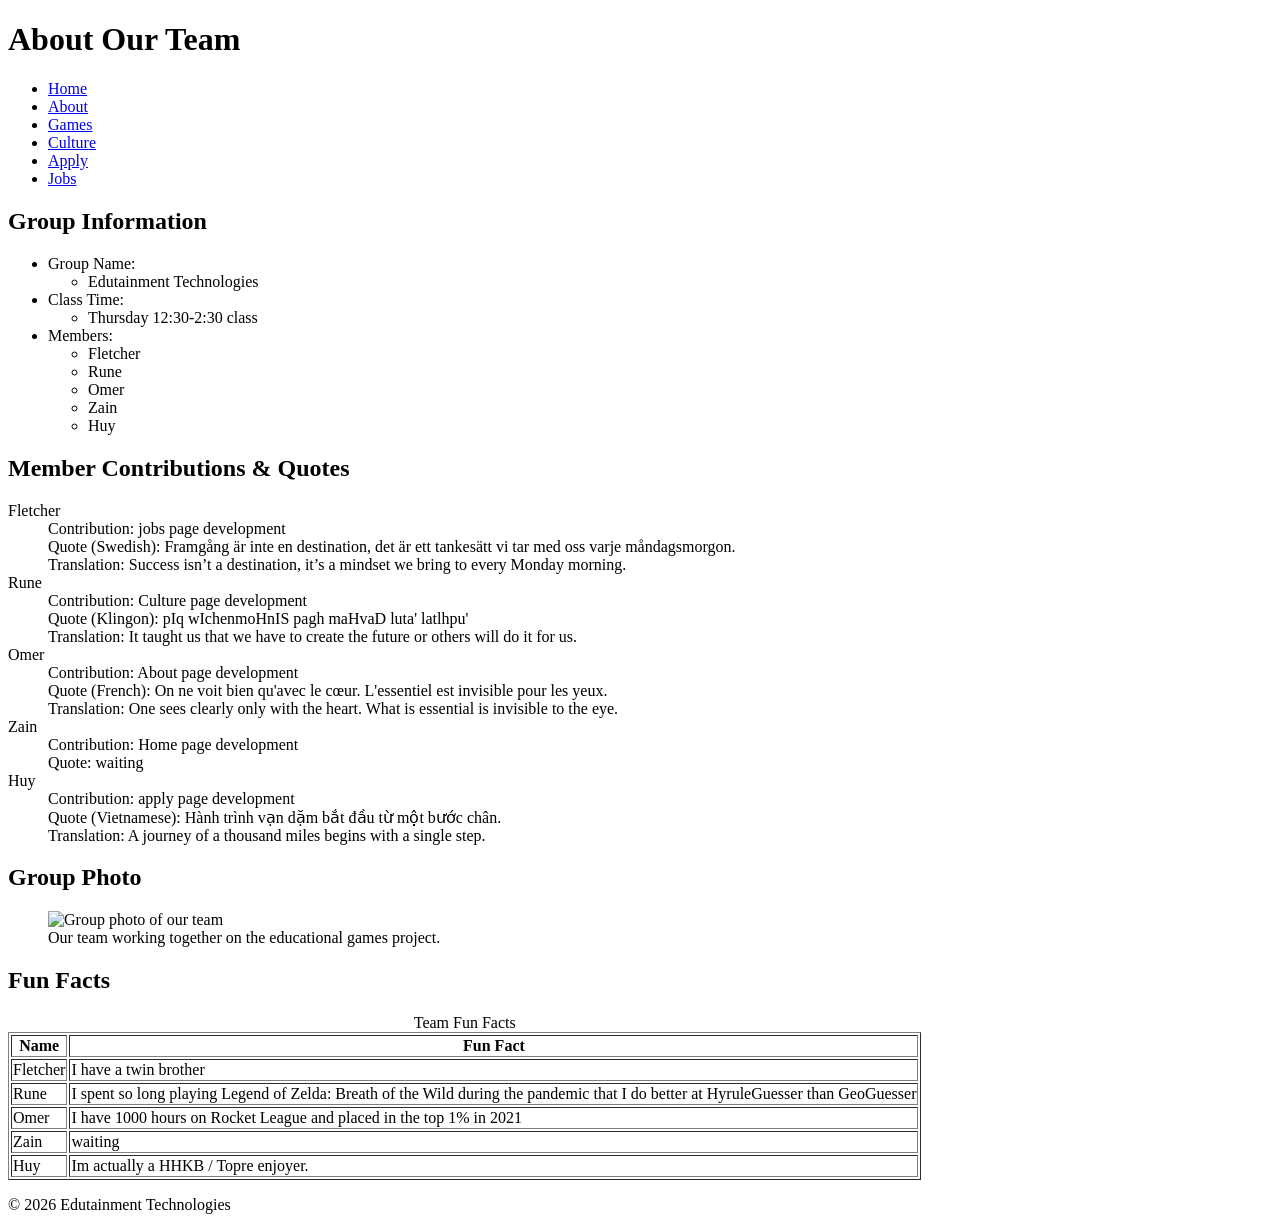
==== about.html @ 28faf3f3 "on quote and fun fact from team member zain Have not yet started CSS" ====
<!DOCTYPE html>
<html lang="en">

<head>
    <meta charset="UTF-8">
    <meta name="description" content="About our educational games company">
    <meta name="viewport" content="width=device-width, initial-scale=1.0">
    <title>About Us</title>
</head>

<body>

<header>
    <h1>About Our Team</h1>
</header>

<nav>
    <ul>
        <li><a href="index.html">Home</a></li>
        <li><a href="about.html">About</a></li>
        <li><a href="games.html">Games</a></li>
        <li><a href="culture.html">Culture</a></li>
        <li><a href="apply.html">Apply</a></li>
        <li><a href="jobs.html">Jobs</a></li>
    </ul>
</nav>

<main>

    
    <section>
        <h2>Group Information</h2>
        <ul>
           <li>Group Name:
    <ul>
        <li>Edutainment Technologies</li>
    </ul>
</li>
            <li>Class Time: 
                <ul>
                    <li> Thursday 12:30-2:30 class </li>
                </ul>
            </li>
            <li>Members:
                <ul>
                    <li>Fletcher</li>
                    <li>Rune</li>
                    <li>Omer</li>
                    <li>Zain</li>
                    <li>Huy</li>
                </ul>
            </li>
        </ul>
    </section>

    
    <section>
        <h2>Member Contributions & Quotes</h2>

        <dl>

            <dt>Fletcher</dt>
            <dd>
                Contribution: jobs page development  
                <br>
                Quote (Swedish): Framgång är inte en destination, det är ett tankesätt vi tar med oss varje måndagsmorgon.
                <br>
                Translation: Success isn’t a destination, it’s a mindset we bring to every Monday morning.
            </dd>

            <dt>Rune</dt>
            <dd>
                Contribution: Culture page development 
                <br>
                Quote (Klingon): pIq wIchenmoHnIS pagh maHvaD luta' latlhpu'
                <br>
                Translation: It taught us that we have to create the future or others will do it for us.
            </dd>

            <dt>Omer</dt>
            <dd>
                Contribution: About page development
                <br>
                Quote (French): On ne voit bien qu'avec le cœur. L'essentiel est invisible pour les yeux.
                <br>
                Translation: One sees clearly only with the heart. What is essential is invisible to the eye.
            </dd>

            <dt>Zain</dt>
            <dd>
                Contribution: Home page development 
                <br>
                Quote: waiting
            </dd>

            <dt>Huy</dt>
            <dd>
                Contribution: apply page development 
                <br>
                Quote (Vietnamese): Hành trình vạn dặm bắt đầu từ một bước chân.
                <br>
                Translation: A journey of a thousand miles begins with a single step.
            </dd>

        </dl>
    </section>

   
    <section>
        <h2>Group Photo</h2>

        <figure>
            <img src="images/group-photo.jpg" alt="Group photo of our team" width="300">
            <figcaption>Our team working together on the educational games project.</figcaption>
        </figure>

    </section>

   
    <section>
        <h2>Fun Facts</h2>

        <table border="1">
            <caption>Team Fun Facts</caption>

            <thead>
                <tr>
                  <th scope="col">Name</th>
                  <th scope="col">Fun Fact</th>
                </tr>
            </thead>

            <tbody>
                <tr>
                    <td>Fletcher</td>
                    <td>I have a twin brother</td>
                </tr>

                <tr>
                    <td>Rune</td>
                    <td>I spent so long playing Legend of Zelda: Breath of the Wild during the pandemic that I do better at HyruleGuesser than GeoGuesser</td>
                </tr>

                <tr>
                    <td>Omer</td>
                    <td>I have 1000 hours on Rocket League and placed in the top 1% in 2021</td>
                </tr>

                <tr>
                    <td>Zain</td>
                    <td>waiting</td>
                </tr>

                <tr>
                    <td>Huy</td>
                    <td>Im actually a HHKB / Topre enjoyer.</td>
                </tr>
            </tbody>

        </table>

    </section>

</main>

<footer>
    <p>&copy; 2026 Edutainment Technologies</p>
</footer>

</body>

</html>
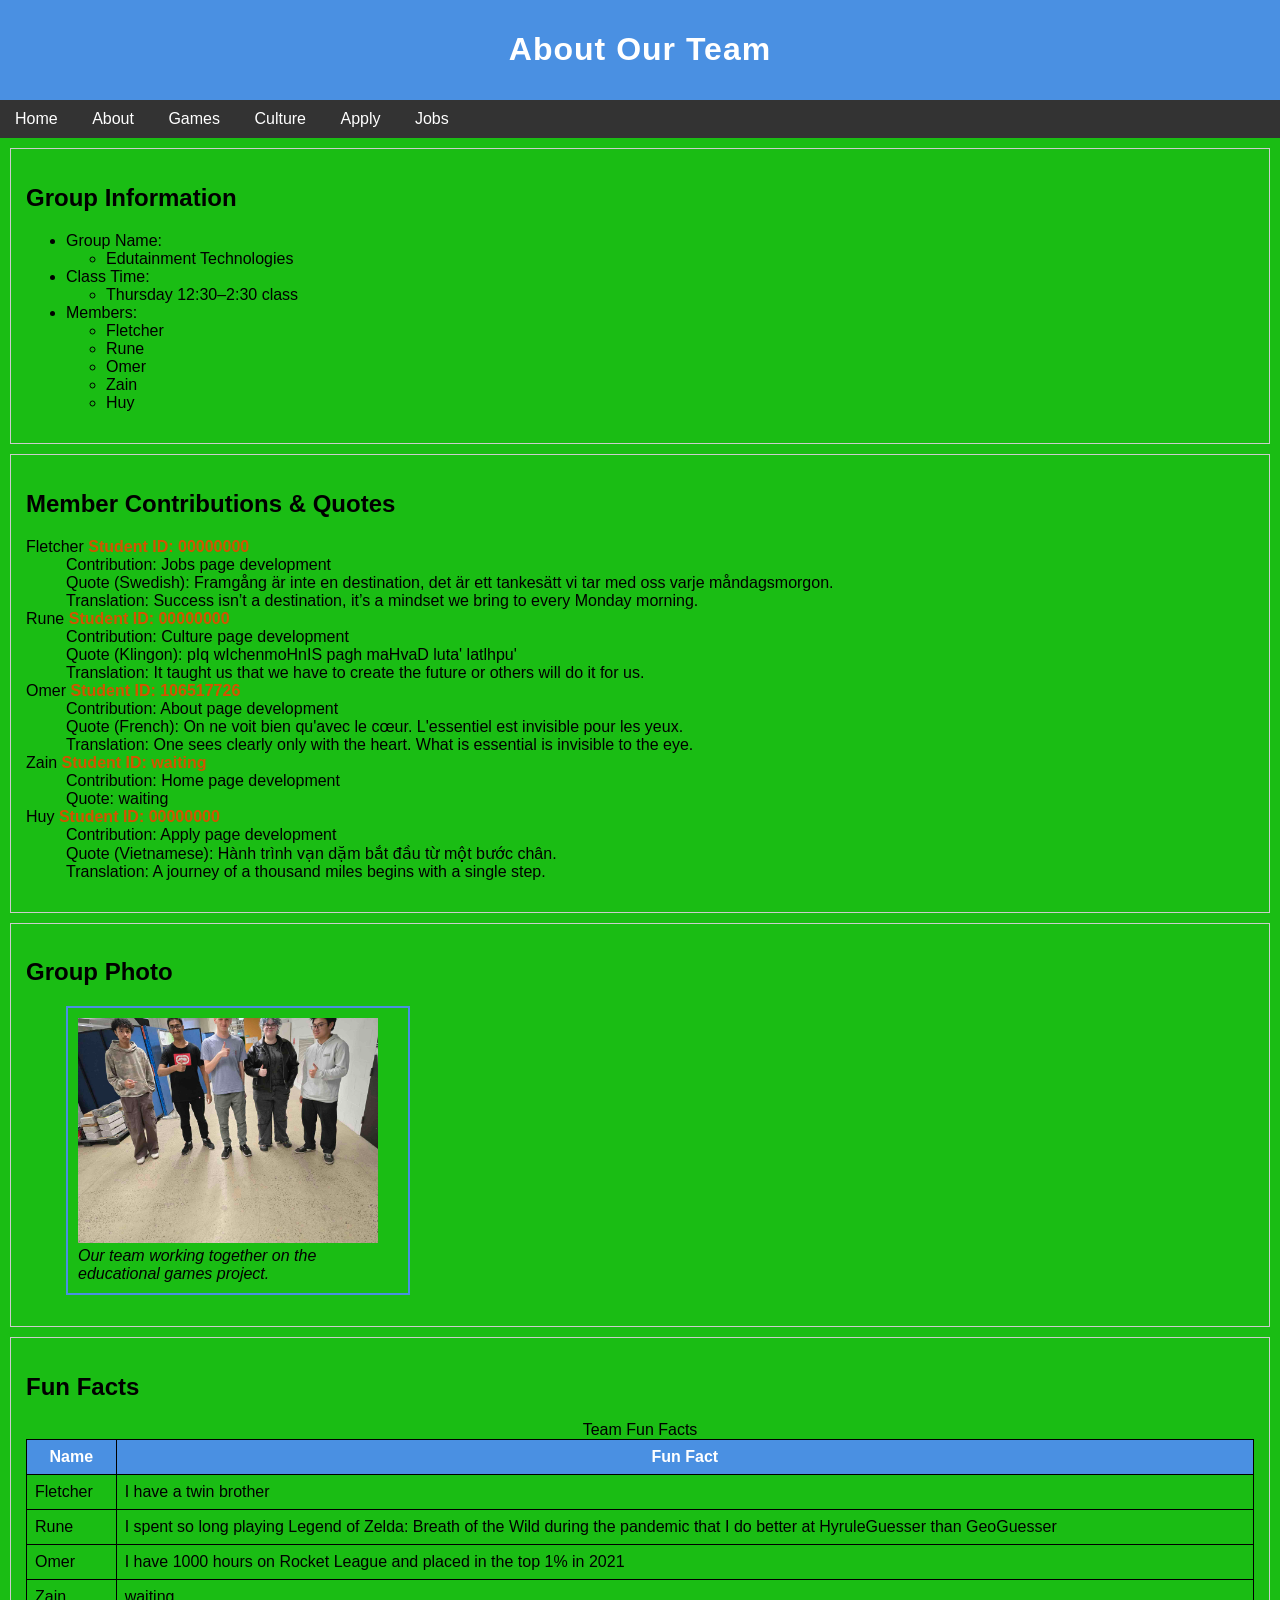
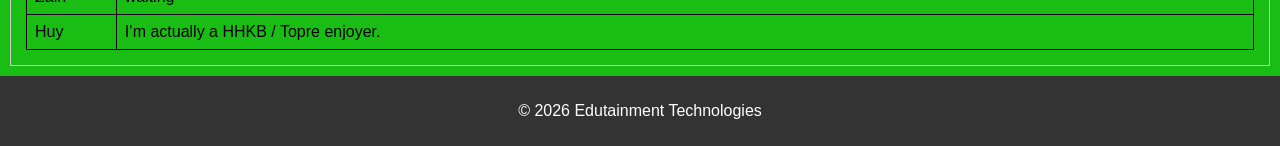
==== commit e2abbc3b: "New Image file,CSS compleated and updated html" ====
--- a/about.html
+++ b/about.html
@@ -6,9 +6,16 @@
     <meta name="description" content="About our educational games company">
     <meta name="viewport" content="width=device-width, initial-scale=1.0">
     <title>About Us</title>
+    <link rel="stylesheet" href="styles/style.css">
+
+    <style>
+        h1 {
+            letter-spacing: 1px;
+        }
+    </style>
 </head>
 
-<body>
+<body style="background-color: #1abd14;">
 
 <header>
     <h1>About Our Team</h1>
@@ -27,18 +34,17 @@
 
 <main>
 
-    
     <section>
         <h2>Group Information</h2>
         <ul>
-           <li>Group Name:
-    <ul>
-        <li>Edutainment Technologies</li>
-    </ul>
-</li>
-            <li>Class Time: 
+            <li>Group Name:
                 <ul>
-                    <li> Thursday 12:30-2:30 class </li>
+                    <li>Edutainment Technologies</li>
+                </ul>
+            </li>
+            <li>Class Time:
+                <ul>
+                    <li>Thursday 12:30–2:30 class</li>
                 </ul>
             </li>
             <li>Members:
@@ -53,59 +59,55 @@
         </ul>
     </section>
 
-    
     <section>
-        <h2>Member Contributions & Quotes</h2>
+        <h2>Member Contributions &amp; Quotes</h2>
 
         <dl>
-
-            <dt>Fletcher</dt>
+            <dt>Fletcher <span class="student-id">Student ID: 00000000</span></dt>
             <dd>
-                Contribution: jobs page development  
+                Contribution: Jobs page development
                 <br>
-                Quote (Swedish): Framgång är inte en destination, det är ett tankesätt vi tar med oss varje måndagsmorgon.
+                Quote (Swedish): <span lang="sv">Framgång är inte en destination, det är ett tankesätt vi tar med oss varje måndagsmorgon.</span>
                 <br>
                 Translation: Success isn’t a destination, it’s a mindset we bring to every Monday morning.
             </dd>
 
-            <dt>Rune</dt>
+            <dt>Rune <span class="student-id">Student ID: 00000000</span></dt>
             <dd>
-                Contribution: Culture page development 
+                Contribution: Culture page development
                 <br>
                 Quote (Klingon): pIq wIchenmoHnIS pagh maHvaD luta' latlhpu'
                 <br>
                 Translation: It taught us that we have to create the future or others will do it for us.
             </dd>
 
-            <dt>Omer</dt>
+            <dt>Omer <span class="student-id">Student ID: 106517726</span></dt>
             <dd>
                 Contribution: About page development
                 <br>
-                Quote (French): On ne voit bien qu'avec le cœur. L'essentiel est invisible pour les yeux.
+                Quote (French): <span lang="fr">On ne voit bien qu'avec le cœur. L'essentiel est invisible pour les yeux.</span>
                 <br>
                 Translation: One sees clearly only with the heart. What is essential is invisible to the eye.
             </dd>
 
-            <dt>Zain</dt>
+            <dt>Zain <span class="student-id">Student ID: waiting</span></dt>
             <dd>
-                Contribution: Home page development 
+                Contribution: Home page development
                 <br>
                 Quote: waiting
             </dd>
 
-            <dt>Huy</dt>
+            <dt>Huy <span class="student-id">Student ID: 00000000</span></dt>
             <dd>
-                Contribution: apply page development 
+                Contribution: Apply page development
                 <br>
-                Quote (Vietnamese): Hành trình vạn dặm bắt đầu từ một bước chân.
+                Quote (Vietnamese): <span lang="vi">Hành trình vạn dặm bắt đầu từ một bước chân.</span>
                 <br>
                 Translation: A journey of a thousand miles begins with a single step.
             </dd>
-
         </dl>
     </section>
 
-   
     <section>
         <h2>Group Photo</h2>
 
@@ -113,52 +115,42 @@
             <img src="images/group-photo.jpg" alt="Group photo of our team" width="300">
             <figcaption>Our team working together on the educational games project.</figcaption>
         </figure>
-
     </section>
 
-   
     <section>
         <h2>Fun Facts</h2>
 
-        <table border="1">
+        <table>
             <caption>Team Fun Facts</caption>
-
             <thead>
                 <tr>
-                  <th scope="col">Name</th>
-                  <th scope="col">Fun Fact</th>
+                    <th scope="col">Name</th>
+                    <th scope="col">Fun Fact</th>
                 </tr>
             </thead>
-
             <tbody>
                 <tr>
                     <td>Fletcher</td>
                     <td>I have a twin brother</td>
                 </tr>
-
                 <tr>
                     <td>Rune</td>
                     <td>I spent so long playing Legend of Zelda: Breath of the Wild during the pandemic that I do better at HyruleGuesser than GeoGuesser</td>
                 </tr>
-
                 <tr>
                     <td>Omer</td>
                     <td>I have 1000 hours on Rocket League and placed in the top 1% in 2021</td>
                 </tr>
-
                 <tr>
                     <td>Zain</td>
                     <td>waiting</td>
                 </tr>
-
                 <tr>
                     <td>Huy</td>
-                    <td>Im actually a HHKB / Topre enjoyer.</td>
+                    <td>I’m actually a HHKB / Topre enjoyer.</td>
                 </tr>
             </tbody>
-
         </table>
-
     </section>
 
 </main>
@@ -168,5 +160,4 @@
 </footer>
 
 </body>
-
 </html>
--- a/styles/style.css
+++ b/styles/style.css
@@ -0,0 +1,105 @@
+/* ===============================
+   Basic Page Styling
+   =============================== */
+
+body {
+    font-family: Arial, sans-serif;
+    margin: 0;
+}
+
+/* Header */
+header {
+    background-color: #4a90e2;
+    color: white;
+    text-align: center;
+    padding: 10px;
+}
+
+/* Navigation */
+nav ul {
+    list-style-type: none;
+    margin: 0;
+    padding: 0;
+    background-color: #333;
+}
+
+nav li {
+    display: inline;
+}
+
+nav a {
+    color: white;
+    text-decoration: none;
+    padding: 10px 15px;
+    display: inline-block;
+}
+
+nav a:hover {
+    background-color: #555;
+}
+
+/* Sections */
+section {
+    padding: 15px;
+    margin: 10px;
+    border: 1px solid #ccc;
+}
+
+/* ===============================
+   Student ID Styling
+   =============================== */
+
+.student-id {
+    color: #d35400;
+    font-weight: bold;
+}
+
+/* ===============================
+   Figure Styling
+   =============================== */
+
+figure {
+    border: 2px solid #4a90e2;
+    padding: 10px;
+    width: 320px;
+}
+
+figcaption {
+    font-style: italic;
+}
+
+/* ===============================
+   Table Styling
+   =============================== */
+
+table {
+    width: 100%;
+    border-collapse: collapse;
+}
+
+th {
+    background-color: #4a90e2;
+    color: white;
+    
+}
+
+th, td {
+    border: 1px solid #000;
+    padding: 8px;
+}
+
+/* Hover effect (requirement) */
+tr:hover {
+    background-color: #d6eaf8;
+}
+
+/* ===============================
+   Footer
+   =============================== */
+
+footer {
+    background-color: #333;
+    color: white;
+    text-align: center;
+    padding: 10px;
+}
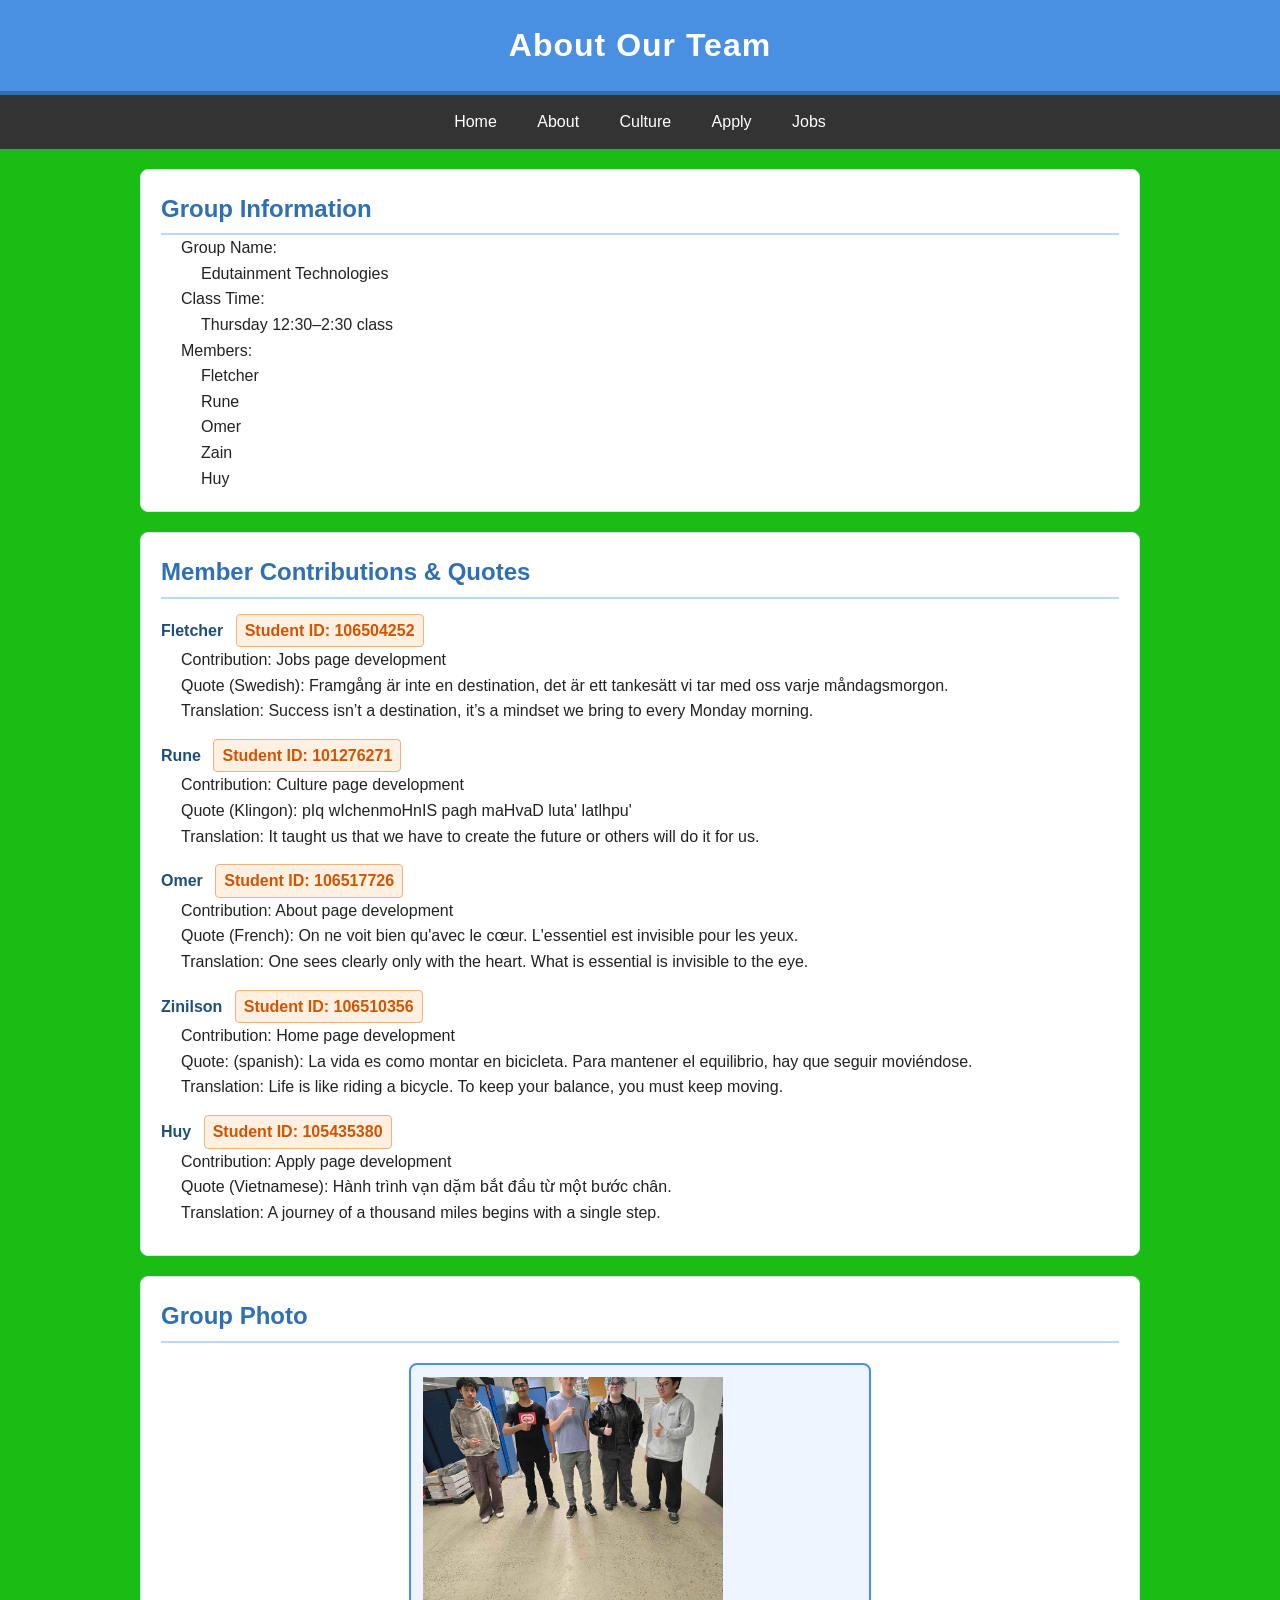
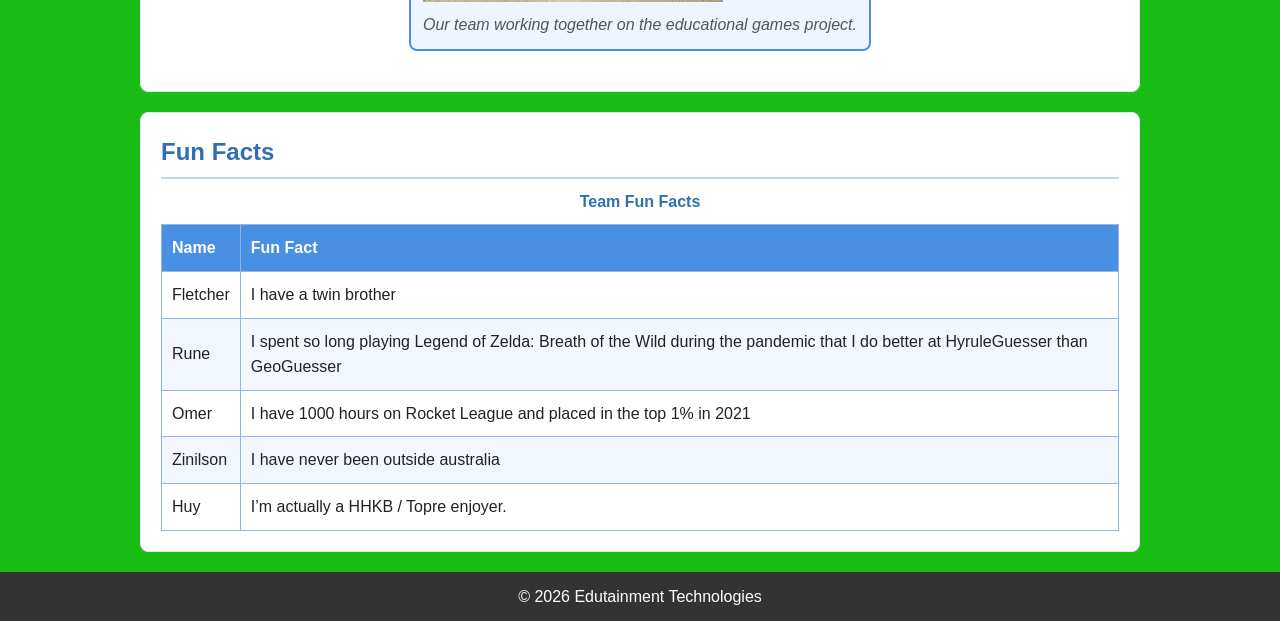
==== commit 4ce2edbc: "compleated content of About.html Moved CSS content to style.css" ====
--- a/about.html
+++ b/about.html
@@ -2,10 +2,13 @@
 <html lang="en">
 
 <head>
-    <meta charset="UTF-8">
-    <meta name="description" content="About our educational games company">
-    <meta name="viewport" content="width=device-width, initial-scale=1.0">
+   <meta charset="UTF-8">
+    <meta name="description" content="">
+    <meta name="keywords" content="">
+    <meta name="viewport" content="width=device-width, initial-scale=1">
+    <meta name="author" content="Group: , Page: ">  
     <title>About Us</title>
+    
     <link rel="stylesheet" href="styles/style.css">
 
     <style>
@@ -25,7 +28,6 @@
     <ul>
         <li><a href="index.html">Home</a></li>
         <li><a href="about.html">About</a></li>
-        <li><a href="games.html">Games</a></li>
         <li><a href="culture.html">Culture</a></li>
         <li><a href="apply.html">Apply</a></li>
         <li><a href="jobs.html">Jobs</a></li>
@@ -63,7 +65,7 @@
         <h2>Member Contributions &amp; Quotes</h2>
 
         <dl>
-            <dt>Fletcher <span class="student-id">Student ID: 00000000</span></dt>
+            <dt>Fletcher <span class="student-id">Student ID: 106504252</span></dt>
             <dd>
                 Contribution: Jobs page development
                 <br>
@@ -72,7 +74,7 @@
                 Translation: Success isn’t a destination, it’s a mindset we bring to every Monday morning.
             </dd>
 
-            <dt>Rune <span class="student-id">Student ID: 00000000</span></dt>
+            <dt>Rune <span class="student-id">Student ID: 101276271</span></dt>
             <dd>
                 Contribution: Culture page development
                 <br>
@@ -90,14 +92,17 @@
                 Translation: One sees clearly only with the heart. What is essential is invisible to the eye.
             </dd>
 
-            <dt>Zain <span class="student-id">Student ID: waiting</span></dt>
+            <dt>Zinilson <span class="student-id">Student ID: 106510356</span></dt>
             <dd>
                 Contribution: Home page development
                 <br>
-                Quote: waiting
+                Quote: (spanish): <span lang="sp">La vida es como montar en bicicleta. Para mantener el equilibrio, hay que seguir moviéndose.</span>
+                <br>
+                Translation: Life is like riding a bicycle. To keep your balance, you must keep moving.
+    
             </dd>
 
-            <dt>Huy <span class="student-id">Student ID: 00000000</span></dt>
+            <dt>Huy <span class="student-id">Student ID: 105435380</span></dt>
             <dd>
                 Contribution: Apply page development
                 <br>
@@ -142,8 +147,8 @@
                     <td>I have 1000 hours on Rocket League and placed in the top 1% in 2021</td>
                 </tr>
                 <tr>
-                    <td>Zain</td>
-                    <td>waiting</td>
+                    <td>Zinilson</td>
+                    <td>I have never been outside australia</td>
                 </tr>
                 <tr>
                     <td>Huy</td>
--- a/styles/style.css
+++ b/styles/style.css
@@ -1,48 +1,665 @@
-/* ===============================
-   Basic Page Styling
+/*
+filename: 
+authors: 
+    - Omer Ather Ather
+    - Rune Finlayson
+    - Huy Huynh
+    - Fletcher Rosenberg
+    - Zinilson Valente
+created: 02/04/2026
+last modified: 09/04/2026
+description: current working styles.css for culture.html
+*/
+
+/* CSS DIRECTORY (as we make the individual css please format your css into groups with comments indicating the start of a group ex GLOBAL css (nav bar, elements shared website wide at the top of the page), HEADER (header elements), CLASSES (usage of .class elements) etc for readability and ease of intergrating into a single css.
+    1. GLOBAL
+    2. GLOBAL CLASSES
+    3. INDEX LAYOUT
+    4. CULTURE LAYOUT
+    5. ABOUT LAYOUT
+    6. APPLY LAYOUT
+    7. JOBS LAYOUT
+*/
+
+/*** 1. GLOBAL ***/
+
+*{
+    box-sizing: border-box;
+    margin:0;
+    padding:0;
+}
+
+/* Variables */
+:root{
+    --primary-color: #669d1b;
+    --light-color: #f4f4f6ee;
+    --grey-color: #808080; 
+}
+
+/* General Settings */
+body{
+    font-family: 'Poppins', sans serif;
+    font-size: 16px;
+    line-height: 1.5;
+    background: #fff;
+}
+
+a{
+    text-decoration: none;
+    color: #333;
+}
+
+ul{
+    list-style: none;
+}
+
+img{
+    max-width: 100%;
+}
+
+/* Navigation Bar */
+.navbar{
+    background-color: #fff ;
+    padding: 20px;
+}
+
+.navbar .container{
+     display: flex;
+     justify-content: space-between ;
+     align-items: center;
+}
+
+.navbar .main-menu ul{
+    display: flex;
+}
+
+.navbar h3{
+    color: #669d1b;
+    font-size: 1.5rem;
+    margin-right: 550px;
+    padding: 10px 20px;
+    display: block;
+    font-weight: 600;
+    text-align: center;
+}
+
+.navbar ul li a{
+    padding: 10px 20px;
+    display: block;
+    font-weight: 600;
+    transition: 0.5s;
+}
+
+.navbar ul li a:hover{
+    color: var(--primary-color);
+}
+
+
+.navbar ul li:last-child a{
+    margin: left 10px;
+}
+
+.navbar ul li a i{
+     margin-right: 5px; 
+
+}
+
+/* Footer */
+
+.footer{
+    padding: 40px 0;
+}
+
+.footer h4{
+    margin-bottom: 10px;
+}
+
+.footer ul li{
+    line-height: 2.5;
+}
+
+.footer a{
+    color: #ccc; 
+}
+
+.footer i{
+    font-size: 1.5rem;
+    margin-right: 5px;
+}
+
+.card .btn-subscribe{
+    display: block;
+    width: 100px;
+   padding-right: 83px;
+   margin-right: 100px;
+   margin-left: 100px;
+    
+
+}
+
+.footer-grid{
+    display: grid;
+    grid-template-columns: 1fr 1fr 1fr 1fr;
+    gap: 30px;
+    justify-content: center;
+    align-items: center;
+}
+
+.footer .card{
+    margin: 20px 30px 30px 0px;
+}
+
+/* BUTTONS */
+
+.btn{
+    display: inline-block;
+     padding: 13px 20px;
+     background: var(--light-color);
+     color: #333;
+     font-weight:  600;
+     text-decoration: none;
+     border:  none;
+     border-radius: 10px;
+     cursor: pointer;
+     text-align: center;
+     transition: 0.5s;
+      
+}
+ 
+.btn:hover{
+    opacity: 0.8;
+}
+.btn-primary{
+    background: var(--primary-color);
+    color: #fff;
+
+}
+.btn-dark{
+    background: var(--dark-color);
+    color: #fff;
+}
+.btn-block{
+    display: block;
+    width: 20%;
+    margin-left: 40%;
+}
+
+/*** 1. GLOBAL END***/
+
+/*** 2. GLOBAL CLASSES ***/
+
+/* Text Classes */
+
+.text-xxl{
+    font-size: 3rem;
+    line-height: 1.2;
+    font-weight:  600;
+    margin: 40px 0px 20px;
+}
+
+.text-xl{
+    font-size: 2.2rem ;
+    line-height: 1.4;
+    font-weight:  normal;
+    margin: 40px 0px  20px;
+}
+.text-lg{
+    font-size: 1.8rem;
+    line-height: 1.4;
+    font-weight:  normal;
+    margin: 30px 0px  20px;
+}
+
+.text-md{
+     font-size: 1.2rem;
+     line-height: 1.4;
+     font-weight:  normal;
+     margin: 20px 0px 10px;
+} 
+
+.text-sm{
+     font-size: 0.9rem;
+     line-height: 1.4;
+     font-weight:  normal;
+     margin: 10px 0px 5px; 
+}
+ 
+.text-center{
+  text-align: center;  
+}
+
+/* Background */
+
+.bg-primary{
+    background: var(--primary-color);
+    color: #fff;
+}
+
+.bg-light{
+    background: var(--light-color);
+    color: #333;
+}
+
+
+.bg-dark{
+    background: var(--grey-color);
+    color: #fff;
+}
+
+.bg-grey{
+    background: #3b3b3b;
+    color: #fff;
+}
+
+/*** 2. GLOBAL CLASSES END ***/
+
+/*** 3. INDEX LAYOUT ***/
+
+/* Introduction */
+
+.intro{
+    margin-bottom: 100px;
+}
+
+.intro .container{
+    background: url('..styles/images/edtech-background.png') no-repeat;
+    background-size: contain; 
+    background-position: center bottom;
+    height: 620px; 
+}
+
+
+.intro .intro-content{
+   padding-top: 10px;
+    width: 90%;
+}
+
+
+.intro .intro-text{
+    width: 50%;
+    margin-bottom: 25px;
+}
+
+/* Marketing */
+
+.marketing{
+    padding: 70px 0;
+}
+
+.marketing .marketing-heading{
+    padding: 0;
+    margin-bottom: 100px;
+    text-align: center;
+    
+    
+}
+
+.marketing-grid{
+    display: grid;
+    grid-template-columns: repeat(3, 1fr);
+    gap: 30px;
+}
+
+.marketing .card p:first-child{
+    margin-top: 30px;
+    font-weight: bold;
+    margin-bottom: 30px;
+    font-size: 1.1rem;
+    text-align: center;
+}
+
+.marketing .card p:nth-child(2){
+    margin-top: 30px;
+    margin-bottom: 40px;
+    text-align: center;
+}
+
+/* Results */
+
+.results-heading{
+    padding: 40px 0;
+    margin: 200px 0;
+} 
+
+.container-results{
+    display: flex;
+    flex-direction: row;
+    
+}
+
+
+.results-text{
+    margin: 0 30px 0 60px;
+   height: 50px;
+   width: 30%;
+   text-align: left;
+}
+
+.btn-learn-more{
+    display: block;
+    margin-top: 15px;
+    width: 50%;
+    margin-left: 0;
+}
+
+.results-table {
+    height: 50px;
+    width: 55%;
+    margin-left: 30px;
+    margin: 0 30px 30px 60px;
+    border: 1.5px solid #333;
+    border-collapse: collapse;
+}
+
+.results-table td, .results-table th {
+    border: 1.5px solid #333;
+    padding: 5px;
+}
+
+.results .results-subheading{
+    margin: 50px 0;
+}
+
+.results-table-row.before td:last-child{
+    text-align: center;
+    color: red;
+}
+
+.results-table-row.after td:last-child{
+    text-align: center;
+    color: green;
+}
+
+
+.results .results-footer{
+    margin: 30px 0px ;
+}
+
+/* Roles */
+
+
+.roles-text{
+  padding: 50px 0;
+}
+
+
+
+input{
+    width: 300px; 
+    height: 35px;
+    padding: 10px;
+    font-size: 1rem;
+    text-align: center;;
+    border: 1px solid #ccc;
+    border-radius: 5px;
+    margin: 20px auto; 
+    margin-bottom: 30px;
+    display: block;
+}
+
+.btn-roles{
+    display: block;
+    width: 20%;
+    margin-left: 40%;
+    width: 50px;
+}
+
+.edtech-slogan{
+    color: var(--primary-color);
+    font-size: 2.5rem;
+    line-height: 1.2;
+    font-weight:  600;
+    padding: 70px 0 80px 0;
+}
+
+/* Utility Classes */
+
+.container{
+    max-width: 1100px;
+    margin: 0 auto;
+    padding: 0 15px;
+}
+.container-sm{
+    max-width: 800px;
+    margin: 0 auto;
+    padding: 0 15px;
+}
+
+/* CARD */
+ 
+.card{
+    background: #fff;  
+    color: #333;
+    border-radius: 10px;
+    padding: 20px;
+}
+
+/*** 3. INDEX LAYOUT END ***/
+
+/*** 4. CULTURE LAYOUT ***/
+
+
+
+.benefits p {
+    display: inline-block;
+    width: 45%;
+    vertical-align: top;
+    margin-left: 5%;
+}
+
+.benefits img {
+    display: inline-block;
+    margin-left: 15%;
+    max-width: 30%;
+    border-radius: 25px;
+    border: 4px solid #7D4F50;
+}
+
+.grid-container {
+    display: grid;
+    gap: 50px;
+    grid-template-columns: auto auto auto;
+    padding: 10px;
+}
+
+.grid-container div {
+    background: radial-gradient(at 100% 0%, rgb(254, 202, 202), rgb(252, 165, 165), rgb(254, 240, 138));
+    border-radius: 25px;
+    border: 4px solid #7D4F50;
+    padding: 10px;
+    text-align: center;
+    overflow: hidden;
+}
+
+.grid1 {
+    grid-row-start: 1;
+    grid-row-end: 3;
+    padding: 0 !important;
+}
+
+.grid1 img {
+    width: 100%;
+    height: 100%;
+    object-fit: cover;
+    display: block;
+}
+
+.grid2 {
+    grid-column-start: 2;
+    grid-column-end: 4;
+}
+
+.grid2 img {
+    max-width: 30%;
+    float: left;
+    border-radius: 25px;
+    border: 4px solid #7D4F50;
+}
+
+
+.grid4 {
+    grid-row-start: 2;
+    grid-row-end: 5;
+    grid-column-start: 3;
+    padding: 0 !important;
+}
+
+.grid4 img {
+    width: 100%;
+    height: 100%;
+    object-fit: cover;
+    display: block;
+}
+
+#testimonialForm {
+    display: grid;
+    place-items: center;
+}
+
+#testimonialForm label {
+    font-weight: bolder;
+}
+
+#testimonialForm p {
+    padding: 1%;
+    border-width: 3px;
+    border-style: solid;
+    border-image:
+        linear-gradient(to bottom,
+            #7D4F50,
+            rgba(0, 0, 0, 0)) 1 100%;
+}
+
+#cultureUL {
+    text-align: center;
+    list-style-type: none;
+    margin: 0;
+    padding: 0;
+}
+
+#cultureTable {
+    margin: 0 auto;
+}
+
+#cultureTable th,
+#cultureTable td {
+    border-right: 3px solid #7D4F50;
+    border-left: 3px solid #7D4F50;
+    border-radius: 25px;
+    padding: 10px;
+    text-align: center;
+}
+
+#acknowledgement {
+    padding-bottom: 5%;
+}
+
+#acknowledgement p {
+    font-size: larger;
+}
+
+/*** 4. CULTURE LAYOUT END***/
+
+/*** 5. ABOUT LAYOUT ***/
+/* ===============================
+   General Page Styling
    =============================== */
 
 body {
-    font-family: Arial, sans-serif;
+    font-family: sans-serif;
     margin: 0;
-}
-
-/* Header */
+    background-color: #f5f9ff;
+    color: #222222;
+    line-height: 1.6;
+}
+
+/* ===============================
+   Header
+   =============================== */
+
 header {
     background-color: #4a90e2;
-    color: white;
-    text-align: center;
-    padding: 10px;
-}
-
-/* Navigation */
+    color: #ffffff;
+    text-align: center;
+    padding: 20px;
+    border-bottom: 4px solid #2f6fb2;
+}
+
+h1 {
+    margin: 0;
+}
+
+h2 {
+    color: #2f6fb2;
+    border-bottom: 2px solid #bcd6f5;
+    padding-bottom: 5px;
+}
+
+/* ===============================
+   Navigation
+   =============================== */
+
+nav {
+    background-color: #333333;
+}
+
 nav ul {
     list-style-type: none;
     margin: 0;
     padding: 0;
-    background-color: #333;
+    text-align: center;
 }
 
 nav li {
-    display: inline;
+    display: inline-block;
 }
 
 nav a {
-    color: white;
+    display: inline-block;
+    color: #ffffff;
     text-decoration: none;
-    padding: 10px 15px;
-    display: inline-block;
+    padding: 14px 18px;
 }
 
 nav a:hover {
-    background-color: #555;
-}
-
-/* Sections */
+    background-color: #4a90e2;
+}
+
+/* ===============================
+   Main Content Sections
+   =============================== */
+
+main {
+    width: 90%;
+    max-width: 1000px;
+    margin: 20px auto;
+}
+
 section {
-    padding: 15px;
-    margin: 10px;
-    border: 1px solid #ccc;
+    background-color: #ffffff;
+    padding: 20px;
+    margin-bottom: 20px;
+    border: 1px solid #d6e4f5;
+    border-radius: 8px;
+}
+
+/* ===============================
+   Lists and Definition List
+   =============================== */
+
+ul {
+    padding-left: 20px;
+}
+
+dt {
+    font-weight: bold;
+    color: #1f4e79;
+    margin-top: 15px;
+}
+
+dd {
+    margin-left: 20px;
+    margin-bottom: 10px;
 }
 
 /* ===============================
@@ -52,6 +669,12 @@
 .student-id {
     color: #d35400;
     font-weight: bold;
+    background-color: #fff0e1;
+    border: 1px solid #f0b27a;
+    padding: 3px 8px;
+    border-radius: 4px;
+    margin-left: 8px;
+    display: inline-block;
 }
 
 /* ===============================
@@ -60,12 +683,24 @@
 
 figure {
     border: 2px solid #4a90e2;
-    padding: 10px;
-    width: 320px;
+    padding: 12px;
+    width: fit-content;
+    margin: 20px auto;
+    background-color: #eef5ff;
+    text-align: center;
+    border-radius: 8px;
+}
+
+figure img {
+    display: block;
+    max-width: 100%;
+    height: auto;
 }
 
 figcaption {
     font-style: italic;
+    margin-top: 10px;
+    color: #555555;
 }
 
 /* ===============================
@@ -75,20 +710,31 @@
 table {
     width: 100%;
     border-collapse: collapse;
+    margin-top: 10px;
+}
+
+caption {
+    font-weight: bold;
+    margin-bottom: 10px;
+    color: #2f6fb2;
+}
+
+th,
+td {
+    border: 1px solid #8fb6e8;
+    padding: 10px;
+    text-align: left;
 }
 
 th {
     background-color: #4a90e2;
-    color: white;
-    
-}
-
-th, td {
-    border: 1px solid #000;
-    padding: 8px;
-}
-
-/* Hover effect (requirement) */
+    color: #ffffff;
+}
+
+tr:nth-child(even) {
+    background-color: #f2f7fd;
+}
+
 tr:hover {
     background-color: #d6eaf8;
 }
@@ -98,8 +744,44 @@
    =============================== */
 
 footer {
-    background-color: #333;
-    color: white;
-    text-align: center;
-    padding: 10px;
-}+    background-color: #333333;
+    color: #ffffff;
+    text-align: center;
+    padding: 12px;
+    margin-top: 20px;
+}
+
+/* ===============================
+   Responsive Design
+   =============================== */
+
+ screen and (max-width: 600px) {
+    nav li {
+        display: block;
+        border-top: 1px solid #555555;
+    }
+
+    nav a {
+        display: block;
+    }
+
+    main {
+        width: 95%;
+    }
+
+    figure {
+        width: 90%;
+    }
+}
+
+/*** 5. ABOUT LAYOUT END ***/
+
+/*** 6. APPLY LAYOUT ***/
+
+
+/*** 6. APPLY LAYOUT END***/
+
+/*** 7. JOBS LAYOUT ***/
+
+
+/*** 7. JOBS LAYOUT END***/
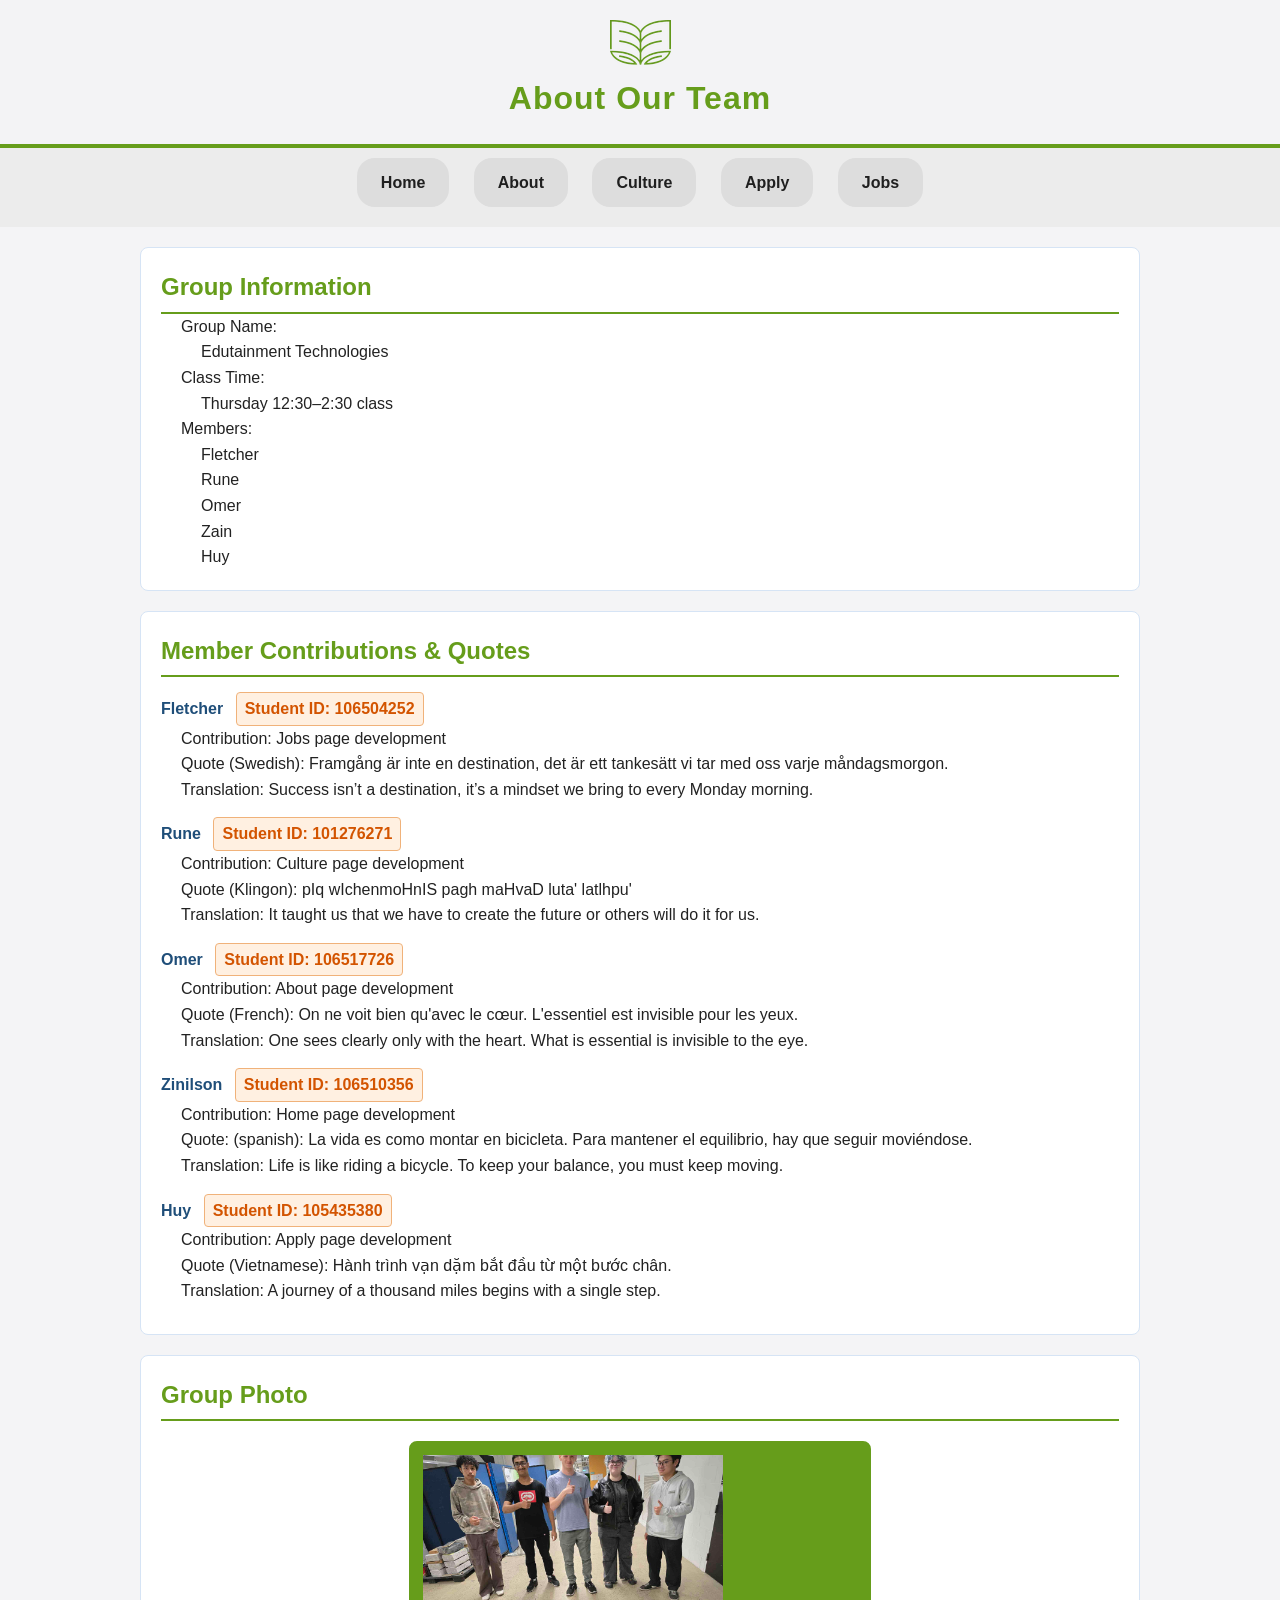
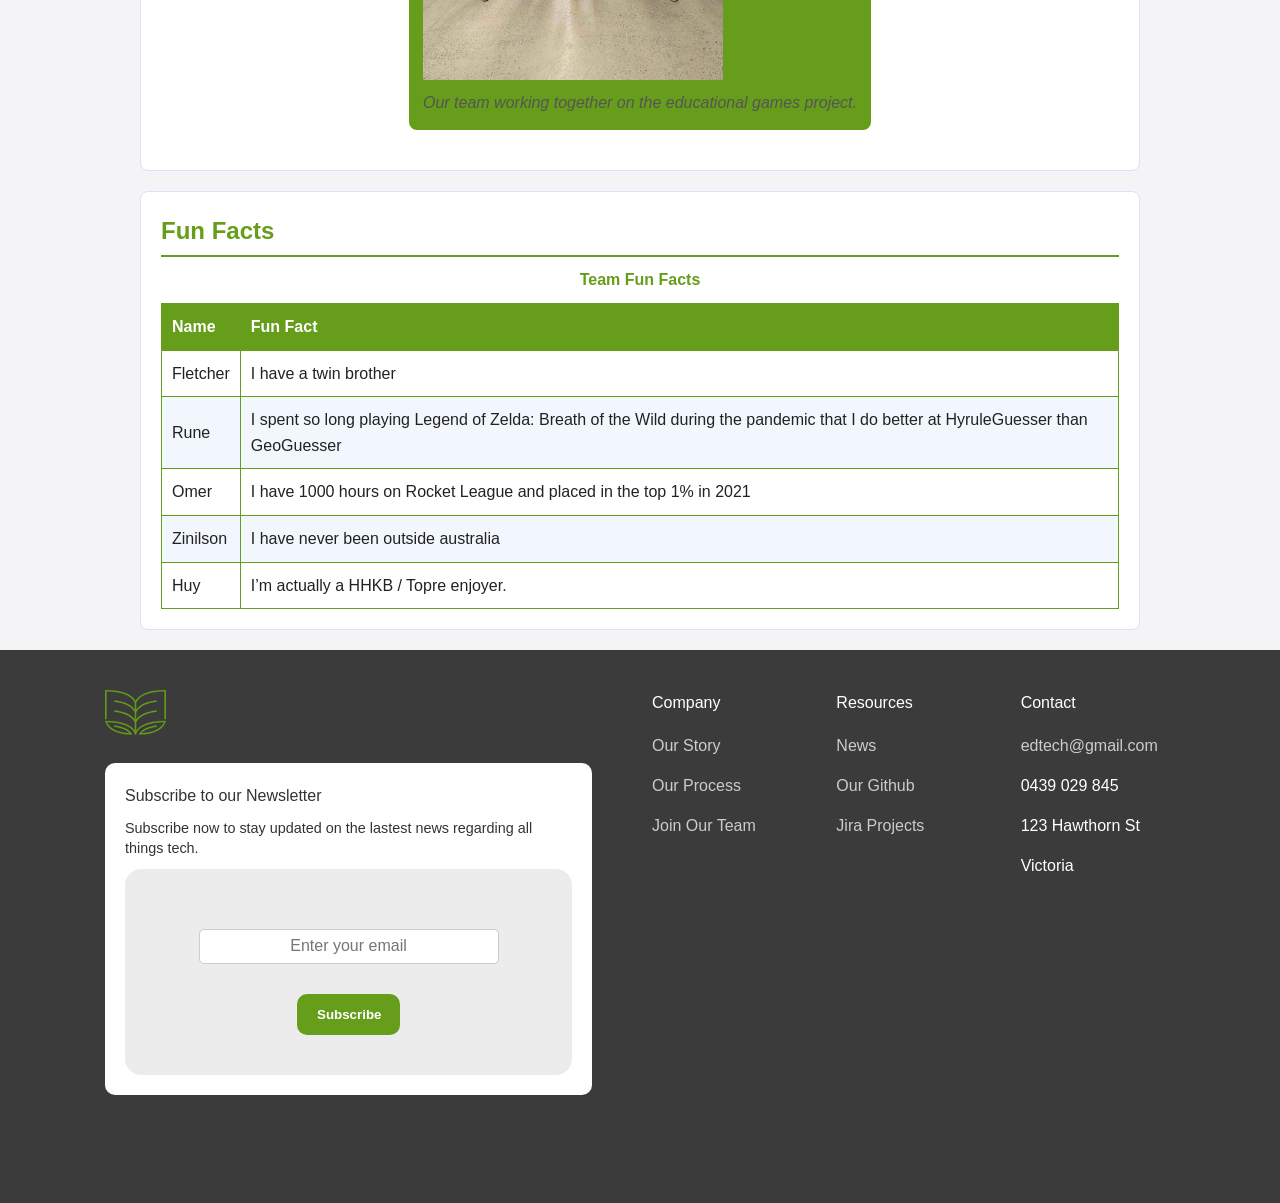
==== commit 4663be8f: "about CSS modification" ====
--- a/about.html
+++ b/about.html
@@ -14,43 +14,46 @@
     <style>
         h1 {
             letter-spacing: 1px;
+            
         }
     </style>
 </head>
 
-<body style="background-color: #1abd14;">
-
-<header>
-    <h1>About Our Team</h1>
+<body class="aboutbody" style="background-color: #f4f4f6ee;">
+
+<header class="aboutheader">
+    <img class="ed-tech-logo" src="images/EdTech_Logo.png" alt="logo" />
+    <h1 class="abouth1">About Our Team</h1>
 </header>
 
-<nav>
-    <ul>
-        <li><a href="index.html">Home</a></li>
-        <li><a href="about.html">About</a></li>
-        <li><a href="culture.html">Culture</a></li>
-        <li><a href="apply.html">Apply</a></li>
-        <li><a href="jobs.html">Jobs</a></li>
+<nav class= "aboutnav">
+    <ul class="aboutnav_ul">
+        <li class="aboutnav_li" ><a href="index.html">Home</a></li>
+        <li class="aboutnav_li"><a href="about.html">About</a></li>
+        <li class="aboutnav_li"><a href="culture.html">Culture</a></li>
+        <li class="aboutnav_li"><a href="apply.html">Apply</a></li>
+        <li class="aboutnav_li"><a href="jobs.html">Jobs</a></li>
     </ul>
 </nav>
 
-<main>
-
-    <section>
-        <h2>Group Information</h2>
-        <ul>
+<main class="aboutmain">
+
+    <section class="aboutsection">
+
+        <h2 class="abouth2" >Group Information</h2>
+        <ul class="aboutgenaral_ul">
             <li>Group Name:
-                <ul>
+                <ul class="aboutgenaral_ul">
                     <li>Edutainment Technologies</li>
                 </ul>
             </li>
             <li>Class Time:
-                <ul>
+                <ul class="aboutgenaral_ul">
                     <li>Thursday 12:30–2:30 class</li>
                 </ul>
             </li>
             <li>Members:
-                <ul>
+                <ul class="aboutgenaral_ul">
                     <li>Fletcher</li>
                     <li>Rune</li>
                     <li>Omer</li>
@@ -61,12 +64,12 @@
         </ul>
     </section>
 
-    <section>
-        <h2>Member Contributions &amp; Quotes</h2>
+    <section class="aboutsection">
+        <h2 class="abouth2">Member Contributions &amp; Quotes</h2>
 
         <dl>
-            <dt>Fletcher <span class="student-id">Student ID: 106504252</span></dt>
-            <dd>
+            <dt class="about_dt">Fletcher <span class="student-id">Student ID: 106504252</span></dt>
+            <dd class="about_dd">
                 Contribution: Jobs page development
                 <br>
                 Quote (Swedish): <span lang="sv">Framgång är inte en destination, det är ett tankesätt vi tar med oss varje måndagsmorgon.</span>
@@ -74,8 +77,8 @@
                 Translation: Success isn’t a destination, it’s a mindset we bring to every Monday morning.
             </dd>
 
-            <dt>Rune <span class="student-id">Student ID: 101276271</span></dt>
-            <dd>
+            <dt class="about_dt">Rune <span class="student-id">Student ID: 101276271</span></dt>
+            <dd class="about_dd">
                 Contribution: Culture page development
                 <br>
                 Quote (Klingon): pIq wIchenmoHnIS pagh maHvaD luta' latlhpu'
@@ -83,8 +86,8 @@
                 Translation: It taught us that we have to create the future or others will do it for us.
             </dd>
 
-            <dt>Omer <span class="student-id">Student ID: 106517726</span></dt>
-            <dd>
+            <dt class="about_dt">Omer <span class="student-id">Student ID: 106517726</span></dt>
+            <dd class="about_dd">
                 Contribution: About page development
                 <br>
                 Quote (French): <span lang="fr">On ne voit bien qu'avec le cœur. L'essentiel est invisible pour les yeux.</span>
@@ -92,8 +95,8 @@
                 Translation: One sees clearly only with the heart. What is essential is invisible to the eye.
             </dd>
 
-            <dt>Zinilson <span class="student-id">Student ID: 106510356</span></dt>
-            <dd>
+            <dt class="about_dt">Zinilson <span class="student-id">Student ID: 106510356</span></dt>
+            <dd class="about_dd">
                 Contribution: Home page development
                 <br>
                 Quote: (spanish): <span lang="sp">La vida es como montar en bicicleta. Para mantener el equilibrio, hay que seguir moviéndose.</span>
@@ -102,8 +105,8 @@
     
             </dd>
 
-            <dt>Huy <span class="student-id">Student ID: 105435380</span></dt>
-            <dd>
+            <dt class="about_dt">Huy <span class="student-id">Student ID: 105435380</span></dt>
+            <dd class="about_dd">
                 Contribution: Apply page development
                 <br>
                 Quote (Vietnamese): <span lang="vi">Hành trình vạn dặm bắt đầu từ một bước chân.</span>
@@ -113,46 +116,46 @@
         </dl>
     </section>
 
-    <section>
-        <h2>Group Photo</h2>
-
-        <figure>
-            <img src="images/group-photo.jpg" alt="Group photo of our team" width="300">
-            <figcaption>Our team working together on the educational games project.</figcaption>
+    <section class="aboutsection">
+        <h2 class="abouth2">Group Photo</h2>
+
+        <figure class="aboutfigure">
+            <img class="aboutfigure_img" src="images/group-photo.jpg" alt="Group photo of our team" width="300">
+            <figcaption class="aboutfigcaption">Our team working together on the educational games project.</figcaption>
         </figure>
     </section>
 
-    <section>
-        <h2>Fun Facts</h2>
-
-        <table>
-            <caption>Team Fun Facts</caption>
+    <section class="aboutsection">
+        <h2 class="abouth2">Fun Facts</h2>
+
+        <table class="abouttable">
+            <caption class="aboutcaption">Team Fun Facts</caption>
             <thead>
                 <tr>
-                    <th scope="col">Name</th>
-                    <th scope="col">Fun Fact</th>
+                    <th class="about_th" scope="col">Name</th>
+                    <th class="about_th" scope="col">Fun Fact</th>
                 </tr>
             </thead>
             <tbody>
                 <tr>
-                    <td>Fletcher</td>
-                    <td>I have a twin brother</td>
-                </tr>
-                <tr>
-                    <td>Rune</td>
-                    <td>I spent so long playing Legend of Zelda: Breath of the Wild during the pandemic that I do better at HyruleGuesser than GeoGuesser</td>
-                </tr>
-                <tr>
-                    <td>Omer</td>
-                    <td>I have 1000 hours on Rocket League and placed in the top 1% in 2021</td>
-                </tr>
-                <tr>
-                    <td>Zinilson</td>
-                    <td>I have never been outside australia</td>
-                </tr>
-                <tr>
-                    <td>Huy</td>
-                    <td>I’m actually a HHKB / Topre enjoyer.</td>
+                    <td class="about_td">Fletcher</td>
+                    <td class="about_td">I have a twin brother</td>
+                </tr>
+                <tr>
+                    <td class="about_td">Rune</td>
+                    <td class="about_td">I spent so long playing Legend of Zelda: Breath of the Wild during the pandemic that I do better at HyruleGuesser than GeoGuesser</td>
+                </tr>
+                <tr>
+                    <td class="about_td">Omer</td>
+                    <td class="about_td">I have 1000 hours on Rocket League and placed in the top 1% in 2021</td>
+                </tr>
+                <tr>
+                    <td class="about_td">Zinilson</td>
+                    <td class="about_td">I have never been outside australia</td>
+                </tr>
+                <tr>
+                    <td class="about_td">Huy</td>
+                    <td class="about_td">I’m actually a HHKB / Topre enjoyer.</td>
                 </tr>
             </tbody>
         </table>
@@ -160,9 +163,66 @@
 
 </main>
 
-<footer>
-    <p>&copy; 2026 Edutainment Technologies</p>
-</footer>
+<footer class="footer bg-grey">
+        <div class="container">
+            <div class="footer-grid">
+                <div>
+                    <a href="index.html">
+                        <img src="images/EdTech_Logo.png" alt="logo">
+                    </a>
+                    <div class="card">
+                        <p>Subscribe to our Newsletter</p>
+                        <p class="text-sm">
+                            Subscribe now to stay updated on the lastest news regarding all
+                            things tech.
+                        </p>
+                        <form>
+                            <input type="email" id="email" placeholder="Enter your email">
+                            <button type="submit" class="btn btn-primary btn-block btn-subscribe">
+                                Subscribe
+                            </button>
+                        </form>
+                    </div>
+                    <i class="fab fa-linkedin"></i>
+                    <i class="fab fa-twitter"></i>
+                    <i class="fab fa-instagram"></i>
+                    <i class="fab fa-tiktok"></i>
+                </div>
+                <div>
+                    <p>Company</p>
+                    <ul>
+                        <li><a href="#">Our Story</a></li>
+                        <li><a href="#">Our Process</a></li>
+                        <li><a href="#">Join Our Team</a></li>
+                    </ul>
+                </div>
+                <div>
+                    <p>Resources</p>
+                    <ul>
+                        <li><a href="#">News</a></li>
+                        <li>
+                            <a href="https://github.com/huy-huynh18/COS10026_Prj01_G04.git" target="_blank">Our
+                                Github</a>
+                        </li>
+                        <li>
+                            <a href="https://runeatic.atlassian.net/jira/for-you?continue=https%3A%2F%2Fruneatic.atlassian.net%2Fwelcome%2Fsoftware%3FprojectId%3D10000"
+                                target="_blank">Jira Projects</a>
+                        </li>
+                    </ul>
+                </div>
+                <div>
+                    <p>Contact</p>
+                    <ul>
+                        <li><a href="#">edtech@gmail.com</a></li>
+                        <li>0439 029 845</li>
+                        <li>123 Hawthorn St</li>
+                        <li>Victoria</li>
+                    </ul>
+                </div>
+            </div>
+        </div>
+    </footer>
+
 
 </body>
 </html>
--- a/styles/style.css
+++ b/styles/style.css
@@ -7,8 +7,8 @@
     - Fletcher Rosenberg
     - Zinilson Valente
 created: 02/04/2026
-last modified: 09/04/2026
-description: current working styles.css for culture.html
+last modified: 17/04/2026
+description: global style.css for apply.html, about.html, culture.html, index.html and jobs.html
 */
 
 /* CSS DIRECTORY (as we make the individual css please format your css into groups with comments indicating the start of a group ex GLOBAL css (nav bar, elements shared website wide at the top of the page), HEADER (header elements), CLASSES (usage of .class elements) etc for readability and ease of intergrating into a single css.
@@ -23,230 +23,249 @@
 
 /*** 1. GLOBAL ***/
 
-*{
+@import url('https://fonts.googleapis.com/css2?family=Poppins:ital,wght@0,100;0,200;0,300;0,400;0,500;0,600;0,700;0,800;0,900;1,100;1,200;1,300;1,400;1,500;1,600;1,700;1,800;1,900&display=swap');
+
+* {
     box-sizing: border-box;
-    margin:0;
-    padding:0;
+    margin: 0;
+    padding: 0;
 }
 
 /* Variables */
-:root{
+:root {
     --primary-color: #669d1b;
     --light-color: #f4f4f6ee;
-    --grey-color: #808080; 
+    --grey-color: #808080;
 }
 
 /* General Settings */
-body{
+body {
     font-family: 'Poppins', sans serif;
     font-size: 16px;
     line-height: 1.5;
     background: #fff;
 }
 
-a{
+a {
     text-decoration: none;
     color: #333;
 }
 
-ul{
+ul {
     list-style: none;
 }
 
-img{
+img {
     max-width: 100%;
 }
 
+hr {
+    height: 5px;
+    border: none;
+    background-color: #669d1b;
+}
+
 /* Navigation Bar */
-.navbar{
-    background-color: #fff ;
+.navbar {
+    background-color: #fff;
     padding: 20px;
 }
 
-.navbar .container{
-     display: flex;
-     justify-content: space-between ;
-     align-items: center;
-}
-
-.navbar .main-menu ul{
+.navbar .container {
     display: flex;
-}
-
-.navbar h3{
+    justify-content: space-between;
+    align-items: center;
+}
+
+.navbar .main-menu ul {
+    display: flex;
+}
+
+.navbar p {
     color: #669d1b;
     font-size: 1.5rem;
-    margin-right: 550px;
+    margin-right: auto;
     padding: 10px 20px;
     display: block;
     font-weight: 600;
     text-align: center;
 }
 
-.navbar ul li a{
+.navbar ul li a {
     padding: 10px 20px;
     display: block;
     font-weight: 600;
-    transition: 0.5s;
-}
-
-.navbar ul li a:hover{
+    ansition: 0.5s;
+}
+
+.navbar ul li a:hover {
     color: var(--primary-color);
 }
 
 
-.navbar ul li:last-child a{
-    margin: left 10px;
-}
-
-.navbar ul li a i{
-     margin-right: 5px; 
+.navbar ul li:last-child a {
+    /* margin: left 10px; */
+    margin-left: 10px;
+}
+
+.navbar ul li a i {
+    margin-right: 5px;
 
 }
 
 /* Footer */
 
-.footer{
+.footer {
     padding: 40px 0;
 }
 
-.footer h4{
+.footer p {
     margin-bottom: 10px;
 }
 
-.footer ul li{
+.footer ul li {
     line-height: 2.5;
 }
 
-.footer a{
-    color: #ccc; 
-}
-
-.footer i{
+.footer a {
+    color: #ccc;
+}
+
+.footer i {
     font-size: 1.5rem;
     margin-right: 5px;
 }
 
-.card .btn-subscribe{
+.card .btn-subscribe {
     display: block;
     width: 100px;
-   padding-right: 83px;
-   margin-right: 100px;
-   margin-left: 100px;
-    
-
-}
-
-.footer-grid{
+    padding-right: 83px;
+    margin-right: 100px;
+    margin-left: 100px;
+
+
+}
+
+
+.footer-grid {
     display: grid;
     grid-template-columns: 1fr 1fr 1fr 1fr;
     gap: 30px;
     justify-content: center;
-    align-items: center;
-}
-
-.footer .card{
+    align-items: start;
+}
+
+.footer .card {
     margin: 20px 30px 30px 0px;
 }
 
 /* BUTTONS */
 
-.btn{
+.btn {
     display: inline-block;
-     padding: 13px 20px;
-     background: var(--light-color);
-     color: #333;
-     font-weight:  600;
-     text-decoration: none;
-     border:  none;
-     border-radius: 10px;
-     cursor: pointer;
-     text-align: center;
-     transition: 0.5s;
-      
-}
- 
-.btn:hover{
+    padding: 13px 20px;
+    background: var(--light-color);
+    color: #333;
+    font-weight: 600;
+    text-decoration: none;
+    border: none;
+    border-radius: 10px;
+    cursor: pointer;
+    text-align: center;
+    transition: 0.5s;
+
+}
+
+.btn:hover {
     opacity: 0.8;
 }
-.btn-primary{
+
+.btn-primary {
     background: var(--primary-color);
     color: #fff;
 
 }
-.btn-dark{
+
+.btn-dark {
     background: var(--dark-color);
     color: #fff;
 }
-.btn-block{
+
+.btn-block {
     display: block;
     width: 20%;
     margin-left: 40%;
 }
 
+input, textarea, select, button {
+    font-family: inherit;
+}
+
+
 /*** 1. GLOBAL END***/
 
 /*** 2. GLOBAL CLASSES ***/
 
 /* Text Classes */
 
-.text-xxl{
+.text-xxl {
     font-size: 3rem;
     line-height: 1.2;
-    font-weight:  600;
+    font-weight: 600;
     margin: 40px 0px 20px;
 }
 
-.text-xl{
-    font-size: 2.2rem ;
+.text-xl {
+    font-size: 2.2rem;
     line-height: 1.4;
-    font-weight:  normal;
-    margin: 40px 0px  20px;
-}
-.text-lg{
+    font-weight: normal;
+    margin: 40px 0px 20px;
+}
+
+.text-lg {
     font-size: 1.8rem;
     line-height: 1.4;
-    font-weight:  normal;
-    margin: 30px 0px  20px;
-}
-
-.text-md{
-     font-size: 1.2rem;
-     line-height: 1.4;
-     font-weight:  normal;
-     margin: 20px 0px 10px;
-} 
-
-.text-sm{
-     font-size: 0.9rem;
-     line-height: 1.4;
-     font-weight:  normal;
-     margin: 10px 0px 5px; 
-}
- 
-.text-center{
-  text-align: center;  
+    font-weight: normal;
+    margin: 30px 0px 20px;
+}
+
+.text-md {
+    font-size: 1.2rem;
+    line-height: 1.4;
+    font-weight: normal;
+    margin: 20px 0px 10px;
+}
+
+.text-sm {
+    font-size: 0.9rem;
+    line-height: 1.4;
+    font-weight: normal;
+    margin: 10px 0px 5px;
+}
+
+.text-center {
+    text-align: center;
 }
 
 /* Background */
 
-.bg-primary{
+.bg-primary {
     background: var(--primary-color);
     color: #fff;
 }
 
-.bg-light{
+.bg-light {
     background: var(--light-color);
     color: #333;
 }
 
 
-.bg-dark{
+.bg-dark {
     background: var(--grey-color);
     color: #fff;
 }
 
-.bg-grey{
+.bg-grey {
     background: #3b3b3b;
     color: #fff;
 }
@@ -257,50 +276,50 @@
 
 /* Introduction */
 
-.intro{
+.intro {
     margin-bottom: 100px;
 }
 
-.intro .container{
+.intro .container {
     background: url('..styles/images/edtech-background.png') no-repeat;
-    background-size: contain; 
+    background-size: contain;
     background-position: center bottom;
-    height: 620px; 
-}
-
-
-.intro .intro-content{
-   padding-top: 10px;
+    height: 620px;
+}
+
+
+.intro .intro-content {
+    padding-top: 10px;
     width: 90%;
 }
 
 
-.intro .intro-text{
+.intro .intro-text {
     width: 50%;
     margin-bottom: 25px;
 }
 
 /* Marketing */
 
-.marketing{
+.marketing {
     padding: 70px 0;
 }
 
-.marketing .marketing-heading{
+.marketing .marketing-heading {
     padding: 0;
     margin-bottom: 100px;
     text-align: center;
-    
-    
-}
-
-.marketing-grid{
+
+
+}
+
+.marketing-grid {
     display: grid;
     grid-template-columns: repeat(3, 1fr);
     gap: 30px;
 }
 
-.marketing .card p:first-child{
+.marketing .card p:first-child {
     margin-top: 30px;
     font-weight: bold;
     margin-bottom: 30px;
@@ -308,7 +327,7 @@
     text-align: center;
 }
 
-.marketing .card p:nth-child(2){
+.marketing .card p:nth-child(2) {
     margin-top: 30px;
     margin-bottom: 40px;
     text-align: center;
@@ -316,26 +335,26 @@
 
 /* Results */
 
-.results-heading{
+.results-heading {
     padding: 40px 0;
     margin: 200px 0;
-} 
-
-.container-results{
+}
+
+.container-results {
     display: flex;
     flex-direction: row;
-    
-}
-
-
-.results-text{
+
+}
+
+
+.results-text {
     margin: 0 30px 0 60px;
-   height: 50px;
-   width: 30%;
-   text-align: left;
-}
-
-.btn-learn-more{
+    height: 50px;
+    width: 30%;
+    text-align: left;
+}
+
+.btn-learn-more {
     display: block;
     margin-top: 15px;
     width: 50%;
@@ -351,84 +370,87 @@
     border-collapse: collapse;
 }
 
-.results-table td, .results-table th {
+.results-table td,
+.results-table th {
     border: 1.5px solid #333;
     padding: 5px;
 }
 
-.results .results-subheading{
+.results .results-subheading {
     margin: 50px 0;
 }
 
-.results-table-row.before td:last-child{
+.results-table-row.before td:last-child {
     text-align: center;
     color: red;
 }
 
-.results-table-row.after td:last-child{
+.results-table-row.after td:last-child {
     text-align: center;
     color: green;
 }
 
 
-.results .results-footer{
-    margin: 30px 0px ;
+.results .results-footer {
+    margin: 30px 0px;
 }
 
 /* Roles */
 
 
-.roles-text{
-  padding: 50px 0;
-}
-
-
-
-input{
-    width: 300px; 
+.roles-text {
+    padding: 50px 0;
+}
+
+
+
+input {
+    width: 300px;
     height: 35px;
     padding: 10px;
     font-size: 1rem;
-    text-align: center;;
+    text-align: center;
+    ;
     border: 1px solid #ccc;
     border-radius: 5px;
-    margin: 20px auto; 
+    margin: 20px auto;
     margin-bottom: 30px;
     display: block;
 }
 
-.btn-roles{
+.btn-roles {
     display: block;
     width: 20%;
     margin-left: 40%;
     width: 50px;
 }
 
-.edtech-slogan{
+.edtech-slogan {
     color: var(--primary-color);
     font-size: 2.5rem;
     line-height: 1.2;
-    font-weight:  600;
+    font-weight: 600;
     padding: 70px 0 80px 0;
 }
 
 /* Utility Classes */
 
-.container{
+.container {
     max-width: 1100px;
     margin: 0 auto;
     padding: 0 15px;
 }
-.container-sm{
+
+.container-sm {
     max-width: 800px;
     margin: 0 auto;
     padding: 0 15px;
 }
 
 /* CARD */
- 
-.card{
-    background: #fff;  
+
+.card {
+    background: #fff;
     color: #333;
     border-radius: 10px;
     padding: 20px;
@@ -452,7 +474,7 @@
     margin-left: 15%;
     max-width: 30%;
     border-radius: 25px;
-    border: 4px solid #7D4F50;
+    border: 4px solid #669d1b;
 }
 
 .grid-container {
@@ -463,9 +485,9 @@
 }
 
 .grid-container div {
-    background: radial-gradient(at 100% 0%, rgb(254, 202, 202), rgb(252, 165, 165), rgb(254, 240, 138));
+    /* background: radial-gradient(at 100% 0%, rgb(254, 202, 202), rgb(252, 165, 165), rgb(254, 240, 138)); */
     border-radius: 25px;
-    border: 4px solid #7D4F50;
+    border: 4px solid #669d1b;
     padding: 10px;
     text-align: center;
     overflow: hidden;
@@ -493,7 +515,7 @@
     max-width: 30%;
     float: left;
     border-radius: 25px;
-    border: 4px solid #7D4F50;
+    border: 4px solid #669d1b;
 }
 
 
@@ -516,17 +538,26 @@
     place-items: center;
 }
 
+#testimonialForm form {
+    margin-top: 2%;
+    margin-bottom: 2%;
+    padding: 1%;
+    border-radius: 25px;
+    border: 4px solid #669d1b;
+}
+
 #testimonialForm label {
     font-weight: bolder;
 }
 
 #testimonialForm p {
+    margin-top: 2%;
     padding: 1%;
     border-width: 3px;
     border-style: solid;
     border-image:
         linear-gradient(to bottom,
-            #7D4F50,
+            #669d1b,
             rgba(0, 0, 0, 0)) 1 100%;
 }
 
@@ -543,8 +574,8 @@
 
 #cultureTable th,
 #cultureTable td {
-    border-right: 3px solid #7D4F50;
-    border-left: 3px solid #7D4F50;
+    border-right: 3px solid #669d1b;
+    border-left: 3px solid #669d1b;
     border-radius: 25px;
     padding: 10px;
     text-align: center;
@@ -565,7 +596,7 @@
    General Page Styling
    =============================== */
 
-body {
+.aboutbody {
     font-family: sans-serif;
     margin: 0;
     background-color: #f5f9ff;
@@ -577,21 +608,21 @@
    Header
    =============================== */
 
-header {
-    background-color: #4a90e2;
-    color: #ffffff;
+ .aboutheader {
+    background-color: #f4f4f6ee;
+    color: #669d1b;
     text-align: center;
     padding: 20px;
-    border-bottom: 4px solid #2f6fb2;
-}
-
-h1 {
+    border-bottom: 4px solid #669d1b;
+}
+
+.abouth1 {
     margin: 0;
 }
 
-h2 {
-    color: #2f6fb2;
-    border-bottom: 2px solid #bcd6f5;
+.abouth2 {
+    color: #669d1b;
+    border-bottom: 2px solid #669d1b;
     padding-bottom: 5px;
 }
 
@@ -599,43 +630,49 @@
    Navigation
    =============================== */
 
-nav {
-    background-color: #333333;
-}
-
-nav ul {
+.aboutnav {
+    background-color: #ececec;
+    text-align: center;
+    padding: 10px 0 20px 0;
+}
+
+.aboutnav_ul {
     list-style-type: none;
     margin: 0;
     padding: 0;
-    text-align: center;
-}
-
-nav li {
+}
+
+.aboutnav_li {
     display: inline-block;
-}
-
-nav a {
+    margin: 0 10px;
+}
+
+.aboutnav a {
     display: inline-block;
+    text-decoration: none;
+    color: #1f1f1f;
+    background-color: #dddddd;
+    padding: 12px 24px;
+    border-radius: 18px;
+    font-weight: bold;
+}
+
+.aboutnav a:hover {
+    background-color: #6ea517;
     color: #ffffff;
-    text-decoration: none;
-    padding: 14px 18px;
-}
-
-nav a:hover {
-    background-color: #4a90e2;
 }
 
 /* ===============================
    Main Content Sections
    =============================== */
 
-main {
+.aboutmain {
     width: 90%;
     max-width: 1000px;
     margin: 20px auto;
 }
 
-section {
+.aboutsection {
     background-color: #ffffff;
     padding: 20px;
     margin-bottom: 20px;
@@ -647,17 +684,17 @@
    Lists and Definition List
    =============================== */
 
-ul {
+.aboutgenaral_ul {
     padding-left: 20px;
 }
 
-dt {
+.about_dt {
     font-weight: bold;
     color: #1f4e79;
     margin-top: 15px;
 }
 
-dd {
+.about_dd {
     margin-left: 20px;
     margin-bottom: 10px;
 }
@@ -681,23 +718,23 @@
    Figure Styling
    =============================== */
 
-figure {
-    border: 2px solid #4a90e2;
+.aboutfigure {
+    border: 2px solid #669d1b;
     padding: 12px;
     width: fit-content;
     margin: 20px auto;
-    background-color: #eef5ff;
+    background-color: #669d1b;
     text-align: center;
     border-radius: 8px;
 }
 
-figure img {
+.aboutfigure_img {
     display: block;
     max-width: 100%;
     height: auto;
 }
 
-figcaption {
+.aboutfigcaption {
     font-style: italic;
     margin-top: 10px;
     color: #555555;
@@ -707,27 +744,27 @@
    Table Styling
    =============================== */
 
-table {
+.abouttable {
     width: 100%;
     border-collapse: collapse;
     margin-top: 10px;
 }
 
-caption {
+.aboutcaption {
     font-weight: bold;
     margin-bottom: 10px;
-    color: #2f6fb2;
-}
-
-th,
-td {
-    border: 1px solid #8fb6e8;
+    color: #669d1b;
+}
+
+.about_th,
+.about_td {
+    border: 1px solid #669d1b;
     padding: 10px;
     text-align: left;
 }
 
-th {
-    background-color: #4a90e2;
+.about_th {
+    background-color: #669d1b;
     color: #ffffff;
 }
 
@@ -739,49 +776,358 @@
     background-color: #d6eaf8;
 }
 
-/* ===============================
-   Footer
-   =============================== */
-
-footer {
-    background-color: #333333;
-    color: #ffffff;
-    text-align: center;
-    padding: 12px;
-    margin-top: 20px;
-}
+
+
 
 /* ===============================
    Responsive Design
    =============================== */
 
- screen and (max-width: 600px) {
-    nav li {
+ @media screen and (max-width: 600px) {
+    .aboutnav_li {
         display: block;
         border-top: 1px solid #555555;
     }
 
-    nav a {
+    .aboutnav_a {
         display: block;
     }
 
-    main {
+    .aboutmain {
         width: 95%;
     }
 
-    figure {
+    .aboutfigure {
         width: 90%;
     }
 }
-
 /*** 5. ABOUT LAYOUT END ***/
 
 /*** 6. APPLY LAYOUT ***/
 
-
+#apply_body main {
+    margin-bottom: 2rem;
+}
+
+.navbar-apply p {
+    margin-right: auto;
+}
+
+.navbar-apply {
+    display: flex;
+    flex-wrap: wrap;
+    font-size: 1.2rem;
+    font-weight: bold;
+    justify-content: space-between;
+    align-items: center;
+    column-gap: 0.5rem;
+    row-gap: 1rem;
+    padding-block: 1.5rem;
+    padding-inline: 3.5rem;
+    background-color: rgba(165, 160, 155, 0.297);
+}
+
+#form_intro_apply {
+    display: flex;
+    color: #669d1b;
+    font-size: 1.5rem;
+    font-weight: bold;
+    justify-content: center;
+    padding-top: 2rem;
+    padding-bottom: 2rem;
+}
+
+.header__ul {
+    margin: 0;
+    padding: 0;
+    display: flex;
+    /*Turn the list to horizontal*/
+    list-style: none;
+    gap: 2rem
+}
+
+
+/*Customizing the tabs for the header nav bar*/
+.header__li {
+    padding-inline: 1rem;
+    padding-block: 0.5rem;
+    border-radius: 1rem;
+    color: rgb(1, 83, 7);
+    background: #d8d6d6;
+    gap: 1rem
+    ;
+    align-items: center;
+    text-decoration: none;
+    transition: ease-in-out 0.5s;
+}
+
+.header__li:hover {
+
+    cursor: pointer;
+    font-weight: bold;
+    color: rgb(42, 38, 38)
+}
+
+/*Removing the border for fieldset*/
+fieldset {
+    border: none;
+}
+
+form {
+    font-weight: bold;
+    color: ;
+    padding-block: 2.5rem;
+    padding-inline: 4.5rem;
+    margin: 0 auto;
+    max-width: 800px;
+    background-color: #ececec;
+    border-radius: 1rem;
+}
+
+
+.form-group {
+    display: grid;
+    grid-template-columns: 400px 1fr;
+    margin-bottom: 20px;
+}
+
+#application_form input[type="text"],
+#application_form input[type="email"], 
+#application_form textarea,
+#application_form select {
+    width: 100%;
+    height: auto;
+    padding: 8px 12px;
+    font-size: 15px;
+    text-align: left;
+    border: 2px solid #ccc;
+    border-radius: 6px;
+    margin: 0;
+    display: inline;
+    outline: none;
+    transition: border 0.6s;
+}
+
+
+#application_form input[type="text"]:focus,
+#application_form input[type="email"]:focus,
+#application_form textarea:focus,
+#application_form select:focus {
+    border-color: #669d1b;
+}
+
+
+#fieldset-gender,
+#fieldset-skills {
+    display: flex;
+    /* flex-direction: column; */
+    flex-direction: row;
+    flex-wrap: wrap;
+    gap: 8px;
+    padding-top: 8px;
+}
+
+#fieldset-gender legend,
+#fieldset-skills legend {
+    margin-bottom: 4px;
+}
+
+#fieldset-gender label,
+#fieldset-skills label {
+    display: flex;
+    align-items: center;
+    gap: 8px;
+    font-weight: bold;
+    cursor: pointer;
+}
+
+
+
+#btn-submit {
+    height: 55px;
+    width: 100%;
+    color: #222121;
+    font-size: 1rem;
+    font-weight: 400;
+    margin-top: 30px;
+    border: none;
+    border-radius: 10px;
+    cursor: pointer;
+    transition: all 0.4s ease;
+    background: rgba(146, 145, 145, 0.247);
+}
+
+#btn-reset {
+    height: 55px;
+    width: 100%;
+    color: #fff;
+    font-size: 1rem;
+    font-weight: 400;
+    margin-top: 30px;
+    border: none;
+    border-radius: 10px;
+    cursor: pointer;
+    transition: all 0.4s ease;
+    background: rgba(255, 0, 0, 0.301);
+}
+
+#btn-submit:hover {
+    background: #669d1b;
+    color: #fff;
+    font-weight: 600;
+}
+
+#btn-reset:hover {
+    background:rgb(255, 0, 0);
+    color: #fff;
+    font-weight: 600;
+}
+
+
+#application_form input[type="radio"],
+#application_form input[type="checkbox"] {
+    width: auto;
+    height: auto;
+    display: inline;
+    margin: 0;
+    padding: 0;
+}
+
+
+@media screen and (max-width: 700px) {
+    
+    
+    .navbar-apply {
+        flex-direction: column;
+        text-align: center;
+        padding-block: 3rem;
+    }
+
+    .navbar-apply .main-menu ul {
+        flex-direction: column;
+        align-items: center;
+        gap: 0.5rem;
+    }
+
+    .header__ul {
+        flex-wrap: wrap;
+        gap: 1rem;
+        flex-direction: column;
+        align-items: center;
+    }
+
+    .form-group {
+        grid-template-columns: 1fr;
+    }
+
+}
 /*** 6. APPLY LAYOUT END***/
 
 /*** 7. JOBS LAYOUT ***/
 
-
+.jobTitle {
+    border: 3px solid #669d1b;
+    background-color: #3b3b3b;
+}
+
+
+.jobSumaside {
+    border: 3px solid #669d1b;
+    border-radius: 25px;
+    margin: 2em;
+    padding: 1em;
+    width: 25%;
+    float: right;
+}
+
+.jobSumimg {
+    border: 3px solid #669d1b;
+    border-radius: 25px;
+    height: auto;
+    width:auto;
+}
+
+.jobSumtxt {
+    padding: 2em;
+    border: 3px solid #669d1b;
+    border-radius: 25px;
+}
+
+.jobGeneraltxt {
+    color: black 
+}
+.jobGeneraltxt h3 h4  {
+    text-align: left;
+    padding-left: 20px;
+}
+
+.jobGeneraltxt ul {
+    font-size: 0.9rem;
+    line-height: 1.4;
+    font-weight: normal;
+    margin: 10px 0px 5px;
+    text-align: left;
+    list-style: disc;
+    padding-left: 20px;
+}
+
+.jobGeneralbox {
+    background-color: #ffff;
+    border: 3px solid #669d1b;
+    border-radius: 25px;
+    width: fit-content;
+    padding-bottom: 20px;
+}
+
+.job-grid-container {
+    display: grid;
+    gap: 0px;
+    grid-template-columns: auto auto auto;
+    padding: 10px;
+    overflow: hidden;
+
+    
+}
+
+.job-grid1
+{
+    grid-row-start: 1;
+    grid-row-end: 2;
+
+}
+
+.job-grid2
+{
+    grid-row-start: 2;
+    grid-row-end: 2; 
+}
+
+.job-grid3
+{
+    grid-row-start: 1;
+    grid-row-end: 2;
+
+}
+
+.job-grid4
+{
+    grid-row-start: 4;
+    grid-row-end: 4;
+    grid-column-start: 1;
+    grid-column-end: 2; 
+}
+.job-grid5
+{
+    grid-row-start: 2;
+    grid-row-end: 2; 
+
+}
+.job-grid6
+{
+    grid-row-start: 5;
+    grid-row-end: 5;
+    grid-column: 7; 
+    align-self: right;
+}
+    
 /*** 7. JOBS LAYOUT END***/
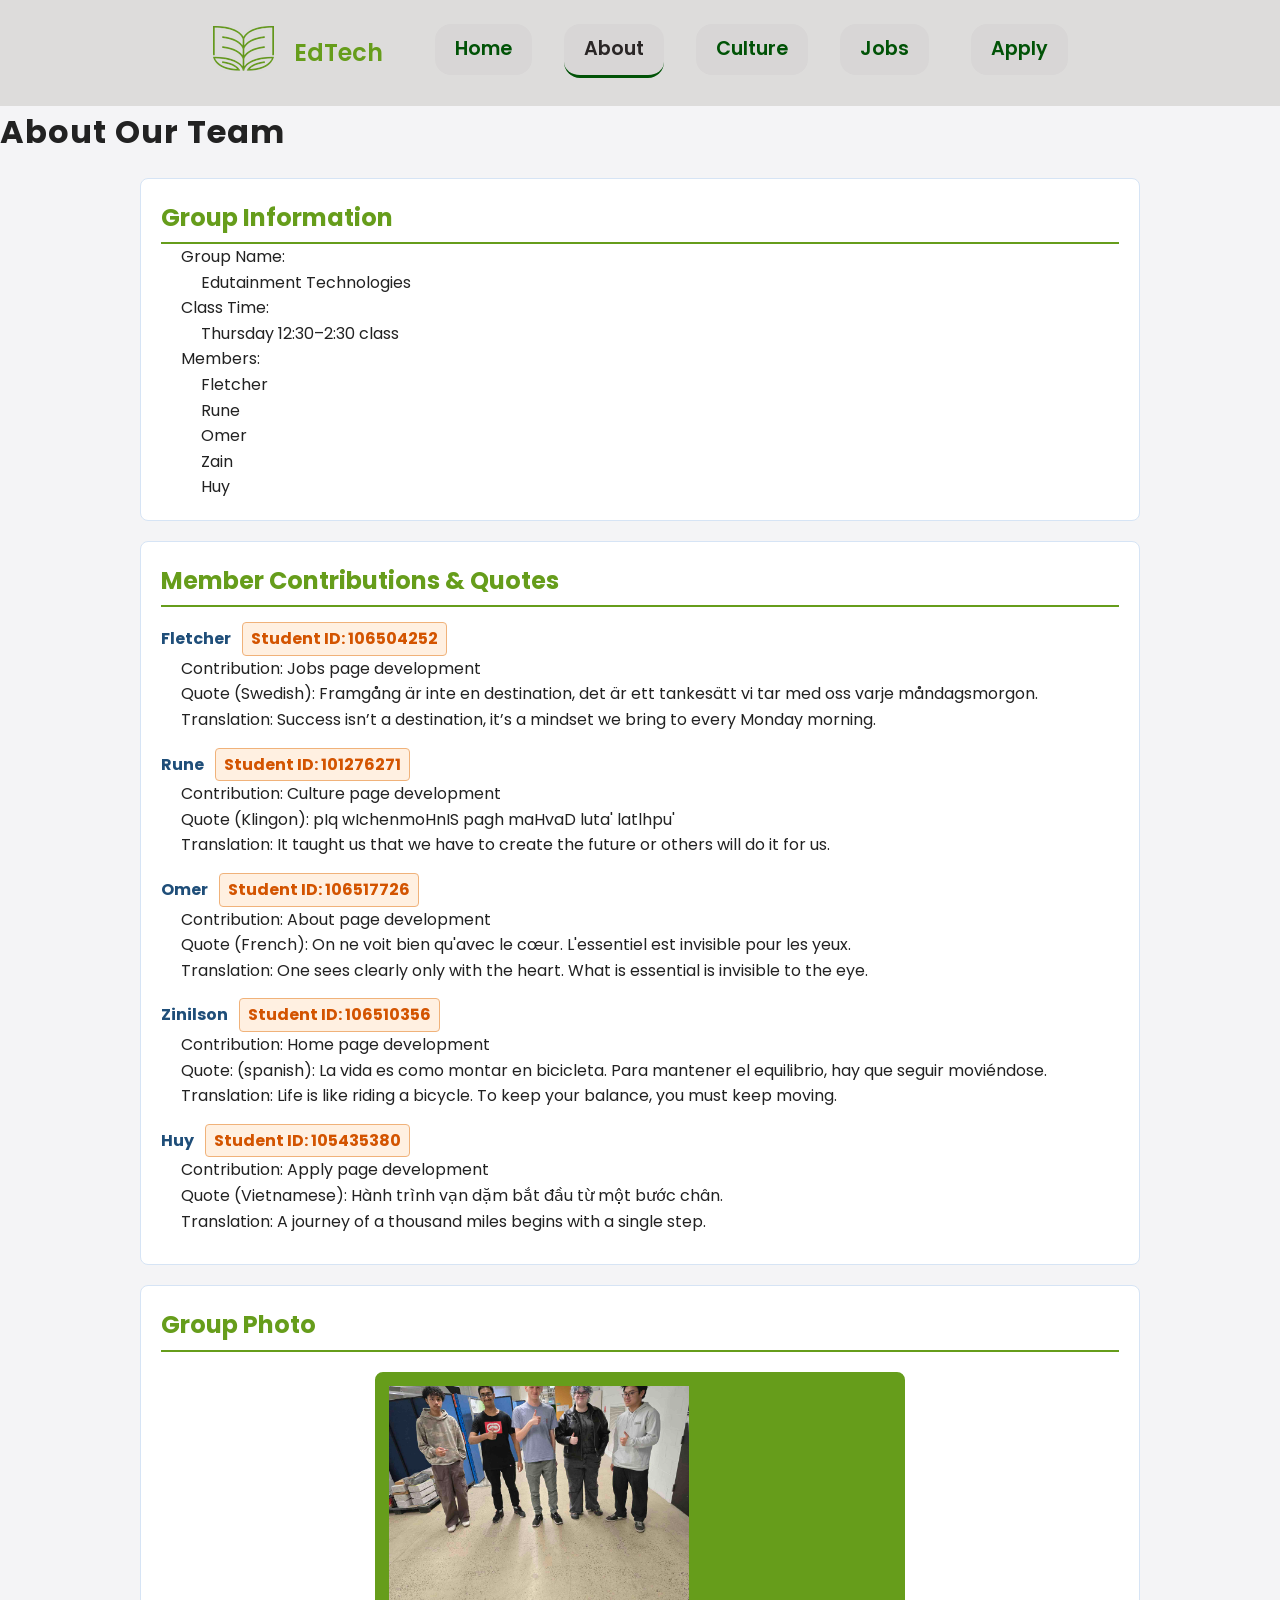
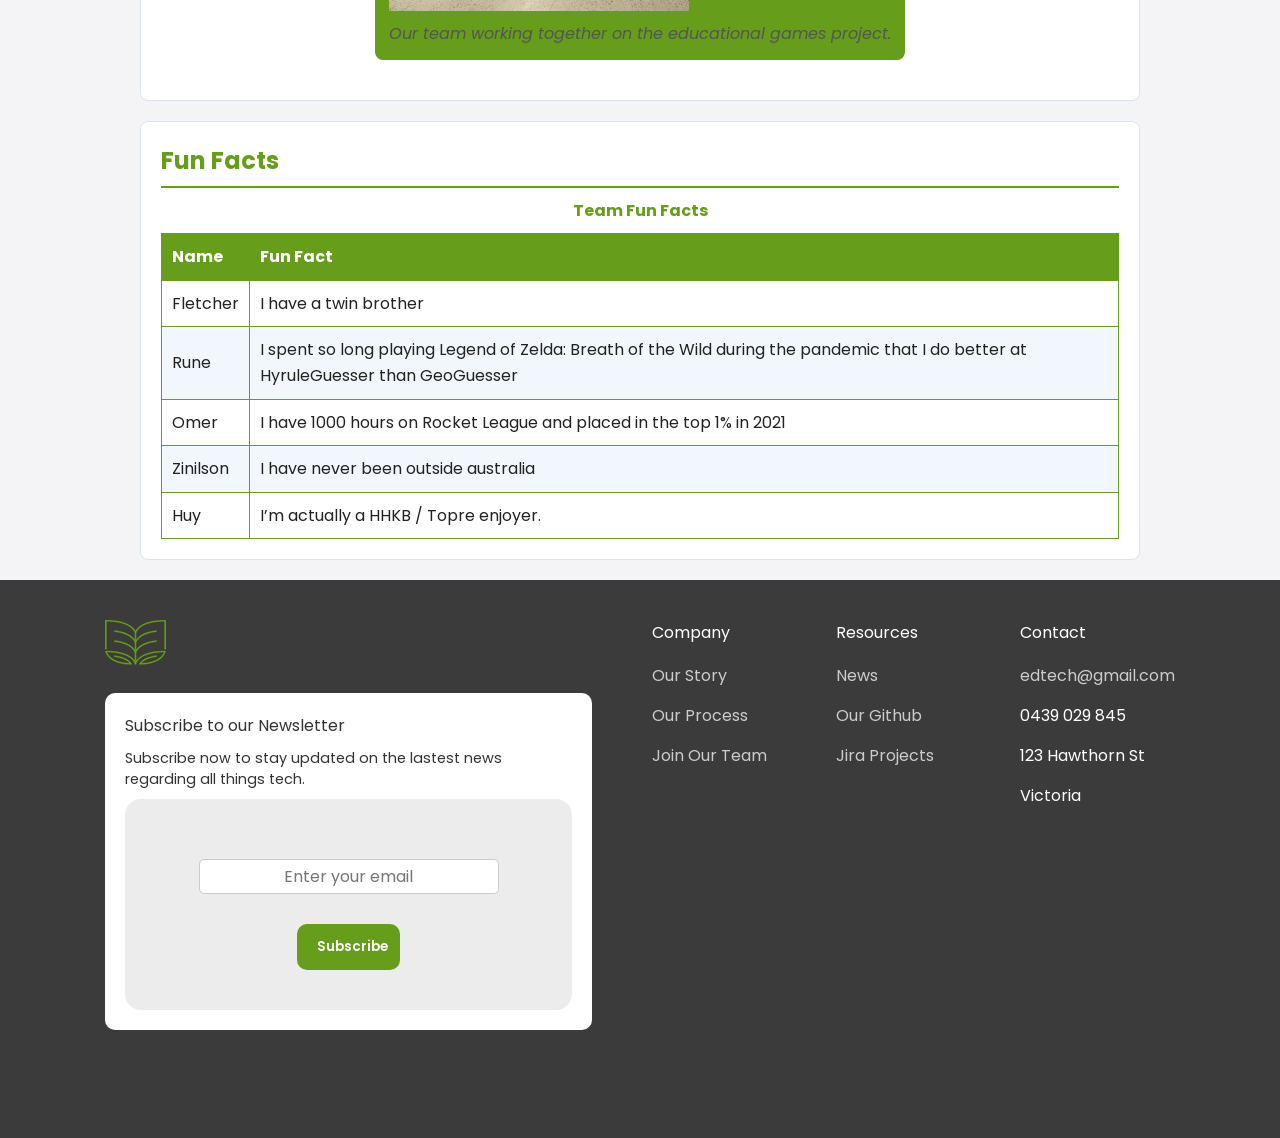
==== commit fc8be07d: "updated nav bar site wide and updated footer jira link" ====
--- a/about.html
+++ b/about.html
@@ -21,20 +21,27 @@
 
 <body class="aboutbody" style="background-color: #f4f4f6ee;">
 
-<header class="aboutheader">
-    <img class="ed-tech-logo" src="images/EdTech_Logo.png" alt="logo" />
+    <nav class="navbar navbar-apply">
+        <div class="container">
+            <div class="logo">
+                <a href="index.html">
+                    <img src="images/EdTech_Logo.png" alt="Edutainment Logo">
+                </a>
+            </div>
+            <div class="main-menu">
+                <ul class="header__ul">
+                    <li><p>EdTech</p></li>
+                    <li><a href="index.html" class="header__li">Home</a></li>
+                    <li><a href="about.html" class="header__li activenav">About</a></li>
+                    <li><a href="culture.html" class="header__li">Culture</a></li>
+                    <li><a href="jobs.html" class="header__li">Jobs</a></li>
+                    <li><a href="apply.html" class="header__li">Apply</a></li>
+                </ul>
+            </div>
+        </div>
+    </nav>
+
     <h1 class="abouth1">About Our Team</h1>
-</header>
-
-<nav class= "aboutnav">
-    <ul class="aboutnav_ul">
-        <li class="aboutnav_li" ><a href="index.html">Home</a></li>
-        <li class="aboutnav_li"><a href="about.html">About</a></li>
-        <li class="aboutnav_li"><a href="culture.html">Culture</a></li>
-        <li class="aboutnav_li"><a href="apply.html">Apply</a></li>
-        <li class="aboutnav_li"><a href="jobs.html">Jobs</a></li>
-    </ul>
-</nav>
 
 <main class="aboutmain">
 
@@ -205,7 +212,7 @@
                                 Github</a>
                         </li>
                         <li>
-                            <a href="https://runeatic.atlassian.net/jira/for-you?continue=https%3A%2F%2Fruneatic.atlassian.net%2Fwelcome%2Fsoftware%3FprojectId%3D10000"
+                            <a href="https://runeatic.atlassian.net/jira/software/projects/SCRUM/boards/1?atlOrigin=eyJpIjoiZjQ2YTdiOWM3YTU4NGI2YzkwMDYyZjllYThjNzJmMmYiLCJwIjoiaiJ9"
                                 target="_blank">Jira Projects</a>
                         </li>
                     </ul>
--- a/styles/style.css
+++ b/styles/style.css
@@ -597,7 +597,7 @@
    =============================== */
 
 .aboutbody {
-    font-family: sans-serif;
+    font-family: 'Poppins', sans serif;
     margin: 0;
     background-color: #f5f9ff;
     color: #222222;
@@ -629,7 +629,7 @@
 /* ===============================
    Navigation
    =============================== */
-
+   
 .aboutnav {
     background-color: #ececec;
     text-align: center;
@@ -866,6 +866,12 @@
     cursor: pointer;
     font-weight: bold;
     color: rgb(42, 38, 38)
+}
+
+.activenav {
+    font-weight: bolder;
+    color: rgb(42, 38, 38);
+    border-bottom: solid 3px rgb(1, 83, 7);
 }
 
 /*Removing the border for fieldset*/
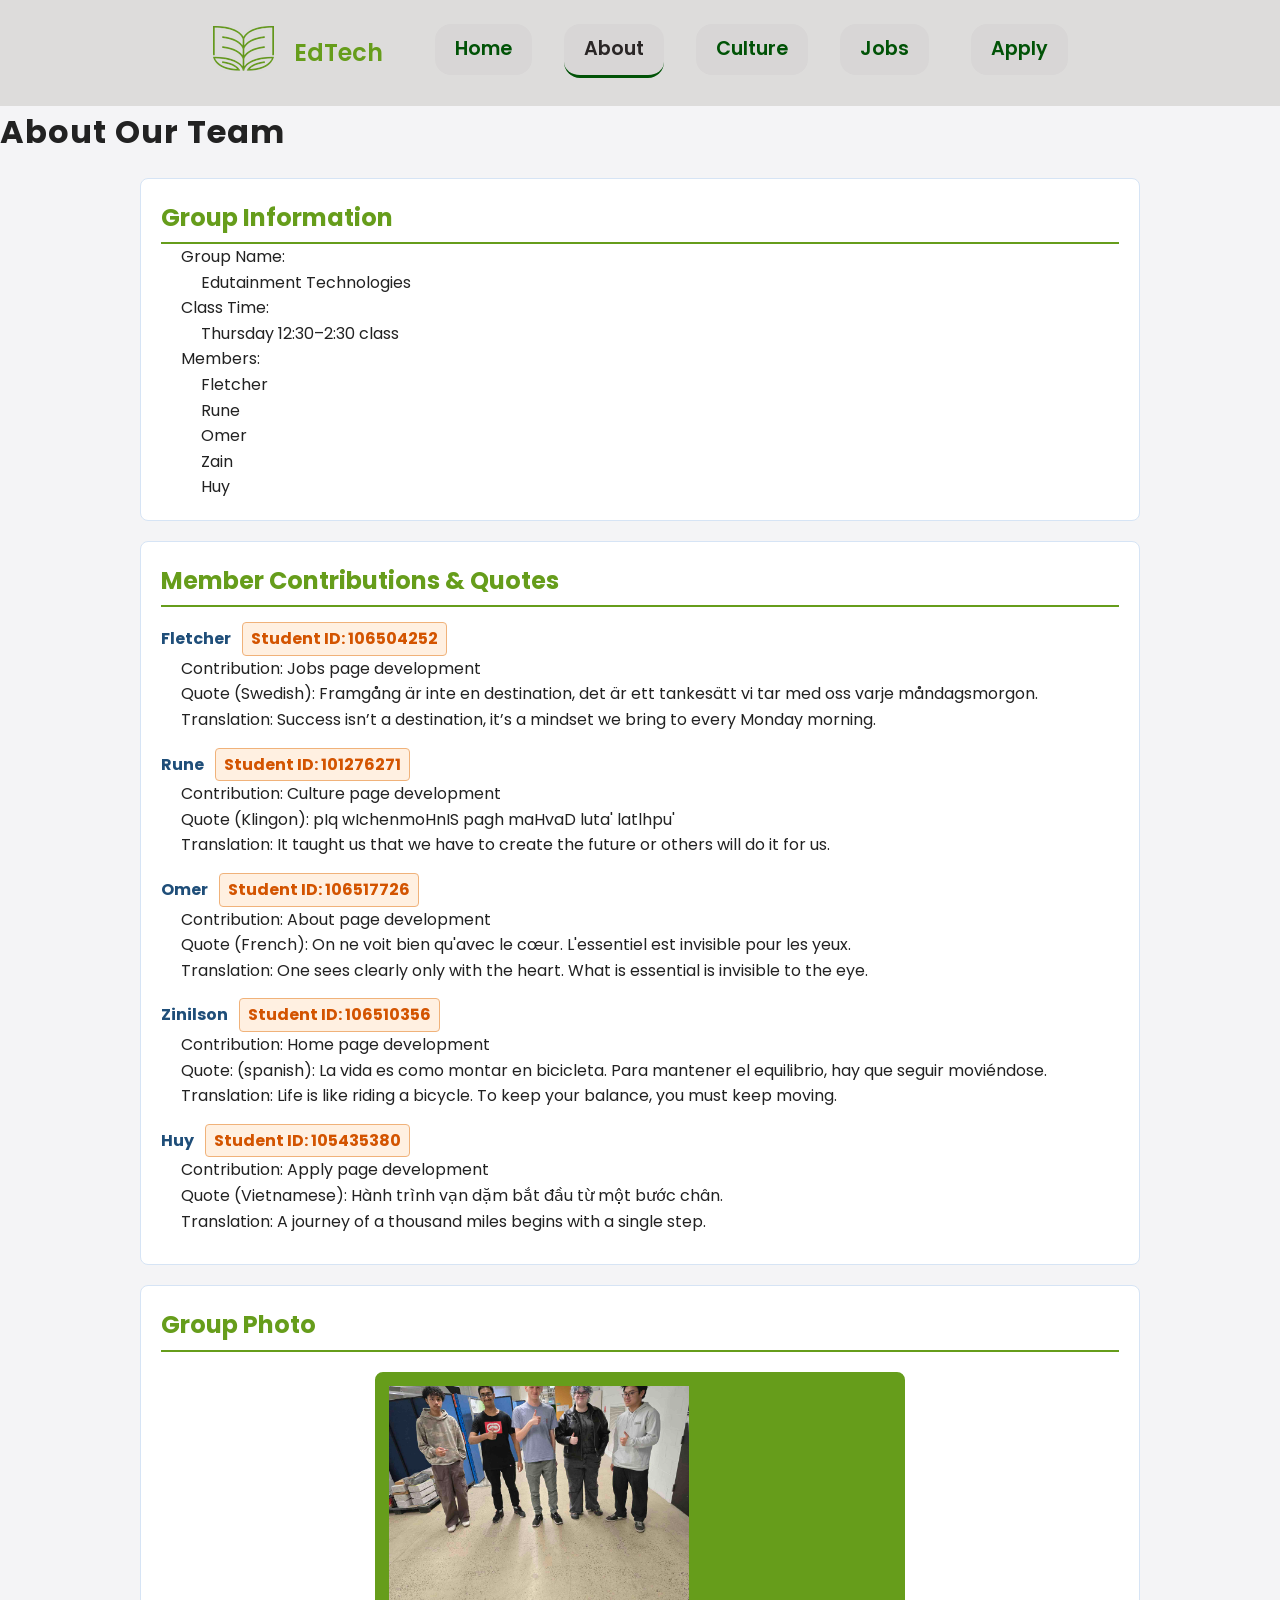
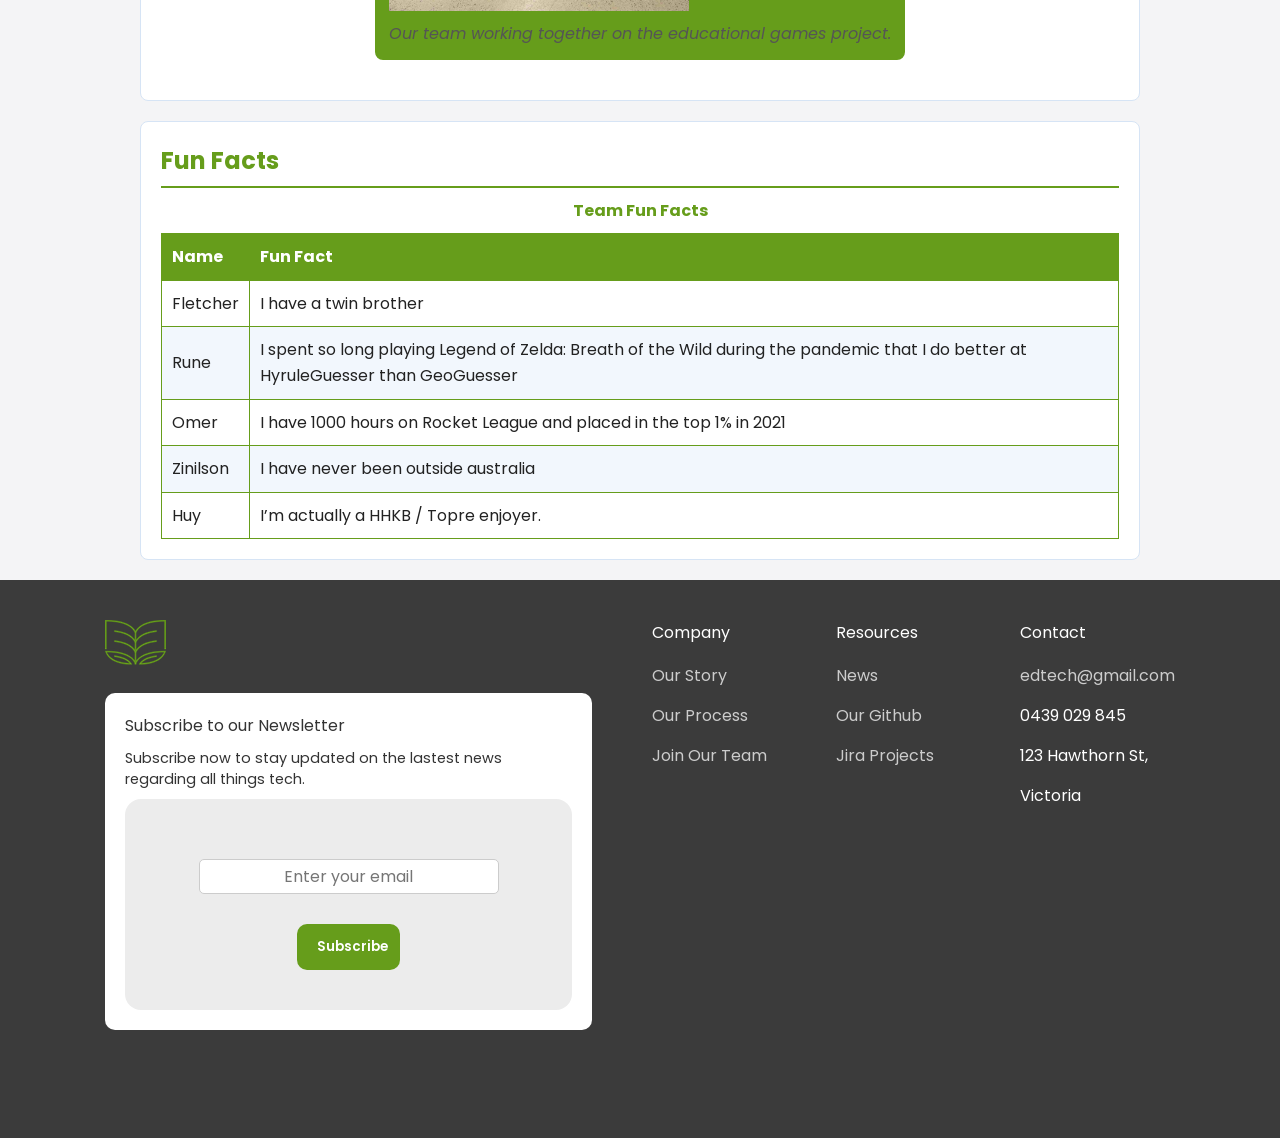
==== commit bbdbd105: "modified footer email form to match accessibility guidelines" ====
--- a/about.html
+++ b/about.html
@@ -185,7 +185,7 @@
                         </p>
                         <form>
                             <input type="email" id="email" placeholder="Enter your email">
-                            <button type="submit" class="btn btn-primary btn-block btn-subscribe">
+                            <button type="submit" label="submitEmail" class="btn btn-primary btn-block btn-subscribe">
                                 Subscribe
                             </button>
                         </form>
@@ -220,10 +220,11 @@
                 <div>
                     <p>Contact</p>
                     <ul>
-                        <li><a href="#">edtech@gmail.com</a></li>
+                        <li>
+                            <a href="#">edtech@gmail.com</a>
+                        </li>
                         <li>0439 029 845</li>
-                        <li>123 Hawthorn St</li>
-                        <li>Victoria</li>
+                        <li>123 Hawthorn St, Victoria</li>
                     </ul>
                 </div>
             </div>
--- a/styles/style.css
+++ b/styles/style.css
@@ -95,7 +95,7 @@
     padding: 10px 20px;
     display: block;
     font-weight: 600;
-    ansition: 0.5s;
+    /* ansition: 0.5s; */
 }
 
 .navbar ul li a:hover {
@@ -197,7 +197,10 @@
     margin-left: 40%;
 }
 
-input, textarea, select, button {
+input,
+textarea,
+select,
+button {
     font-family: inherit;
 }
 
@@ -531,6 +534,31 @@
     height: 100%;
     object-fit: cover;
     display: block;
+}
+
+@media screen and (max-width: 700px) { 
+
+.grid-container {
+    display: grid;
+    gap: 10px;
+    grid-auto-flow: row;
+    grid-template-columns: 1fr;
+    padding: 10px;
+}
+
+.grid1 {
+    display: none;
+}
+
+.grid2 {
+    grid-column-start: 1;
+    grid-column-end: 2;
+}
+
+.grid4 {
+    display: none;
+}
+
 }
 
 #testimonialForm {
@@ -574,11 +602,15 @@
 
 #cultureTable th,
 #cultureTable td {
-    border-right: 3px solid #669d1b;
-    border-left: 3px solid #669d1b;
-    border-radius: 25px;
     padding: 10px;
     text-align: center;
+    border-top: solid 2px rgb(1, 83, 7);
+    ;
+    border-right: solid 2px rgb(1, 83, 7);
+}
+
+#cultureTable tr {
+    color: rgb(1, 83, 7);
 }
 
 #acknowledgement {
@@ -608,7 +640,7 @@
    Header
    =============================== */
 
- .aboutheader {
+.aboutheader {
     background-color: #f4f4f6ee;
     color: #669d1b;
     text-align: center;
@@ -629,7 +661,7 @@
 /* ===============================
    Navigation
    =============================== */
-   
+
 .aboutnav {
     background-color: #ececec;
     text-align: center;
@@ -783,7 +815,7 @@
    Responsive Design
    =============================== */
 
- @media screen and (max-width: 600px) {
+@media screen and (max-width: 600px) {
     .aboutnav_li {
         display: block;
         border-top: 1px solid #555555;
@@ -801,6 +833,7 @@
         width: 90%;
     }
 }
+
 /*** 5. ABOUT LAYOUT END ***/
 
 /*** 6. APPLY LAYOUT ***/
@@ -854,8 +887,7 @@
     border-radius: 1rem;
     color: rgb(1, 83, 7);
     background: #d8d6d6;
-    gap: 1rem
-    ;
+    gap: 1rem;
     align-items: center;
     text-decoration: none;
     transition: ease-in-out 0.5s;
@@ -881,7 +913,7 @@
 
 form {
     font-weight: bold;
-    color: ;
+    /* color: ; */
     padding-block: 2.5rem;
     padding-inline: 4.5rem;
     margin: 0 auto;
@@ -898,7 +930,7 @@
 }
 
 #application_form input[type="text"],
-#application_form input[type="email"], 
+#application_form input[type="email"],
 #application_form textarea,
 #application_form select {
     width: 100%;
@@ -984,7 +1016,7 @@
 }
 
 #btn-reset:hover {
-    background:rgb(255, 0, 0);
+    background: rgb(255, 0, 0);
     color: #fff;
     font-weight: 600;
 }
@@ -1001,8 +1033,8 @@
 
 
 @media screen and (max-width: 700px) {
-    
-    
+
+
     .navbar-apply {
         flex-direction: column;
         text-align: center;
@@ -1027,6 +1059,7 @@
     }
 
 }
+
 /*** 6. APPLY LAYOUT END***/
 
 /*** 7. JOBS LAYOUT ***/
@@ -1050,7 +1083,7 @@
     border: 3px solid #669d1b;
     border-radius: 25px;
     height: auto;
-    width:auto;
+    width: auto;
 }
 
 .jobSumtxt {
@@ -1060,9 +1093,10 @@
 }
 
 .jobGeneraltxt {
-    color: black 
-}
-.jobGeneraltxt h3 h4  {
+    color: black
+}
+
+.jobGeneraltxt h3 h4 {
     text-align: left;
     padding-left: 20px;
 }
@@ -1077,63 +1111,75 @@
     padding-left: 20px;
 }
 
+.jobGeneraltxt ol {
+    list-style-position: inside;
+}
+
 .jobGeneralbox {
     background-color: #ffff;
     border: 3px solid #669d1b;
     border-radius: 25px;
     width: fit-content;
     padding-bottom: 20px;
+    padding: 8px;
 }
 
 .job-grid-container {
     display: grid;
-    gap: 0px;
+    gap: 5px;
     grid-template-columns: auto auto auto;
     padding: 10px;
     overflow: hidden;
-
-    
-}
-
-.job-grid1
-{
+}
+
+.job-grid1 {
     grid-row-start: 1;
     grid-row-end: 2;
 
 }
 
-.job-grid2
-{
+.job-grid2 {
     grid-row-start: 2;
-    grid-row-end: 2; 
-}
-
-.job-grid3
-{
+    grid-row-end: 2;
+}
+
+.job-grid3 {
     grid-row-start: 1;
     grid-row-end: 2;
 
 }
 
-.job-grid4
-{
+.job-grid4 {
     grid-row-start: 4;
     grid-row-end: 4;
     grid-column-start: 1;
-    grid-column-end: 2; 
-}
-.job-grid5
-{
+    grid-column-end: 3;
+}
+
+.job-grid5 {
     grid-row-start: 2;
-    grid-row-end: 2; 
-
-}
-.job-grid6
-{
-    grid-row-start: 5;
-    grid-row-end: 5;
-    grid-column: 7; 
-    align-self: right;
-}
-    
+    grid-row-end: 2;
+
+}
+
+
+
+@media screen and (max-width: 700px) { 
+
+.job-grid-container {
+    display: grid;
+    gap: 10px;
+    grid-auto-flow: row;
+    padding: 10px;
+}
+
+.job-grid1, .job-grid2, .job-grid3, .job-grid4, .job-grid5, .job-grid6 {
+    grid-column-start: 1;
+    grid-column-end: 1;
+    grid-row-start: auto;
+    grid-row: auto;
+}
+
+}
+
 /*** 7. JOBS LAYOUT END***/
